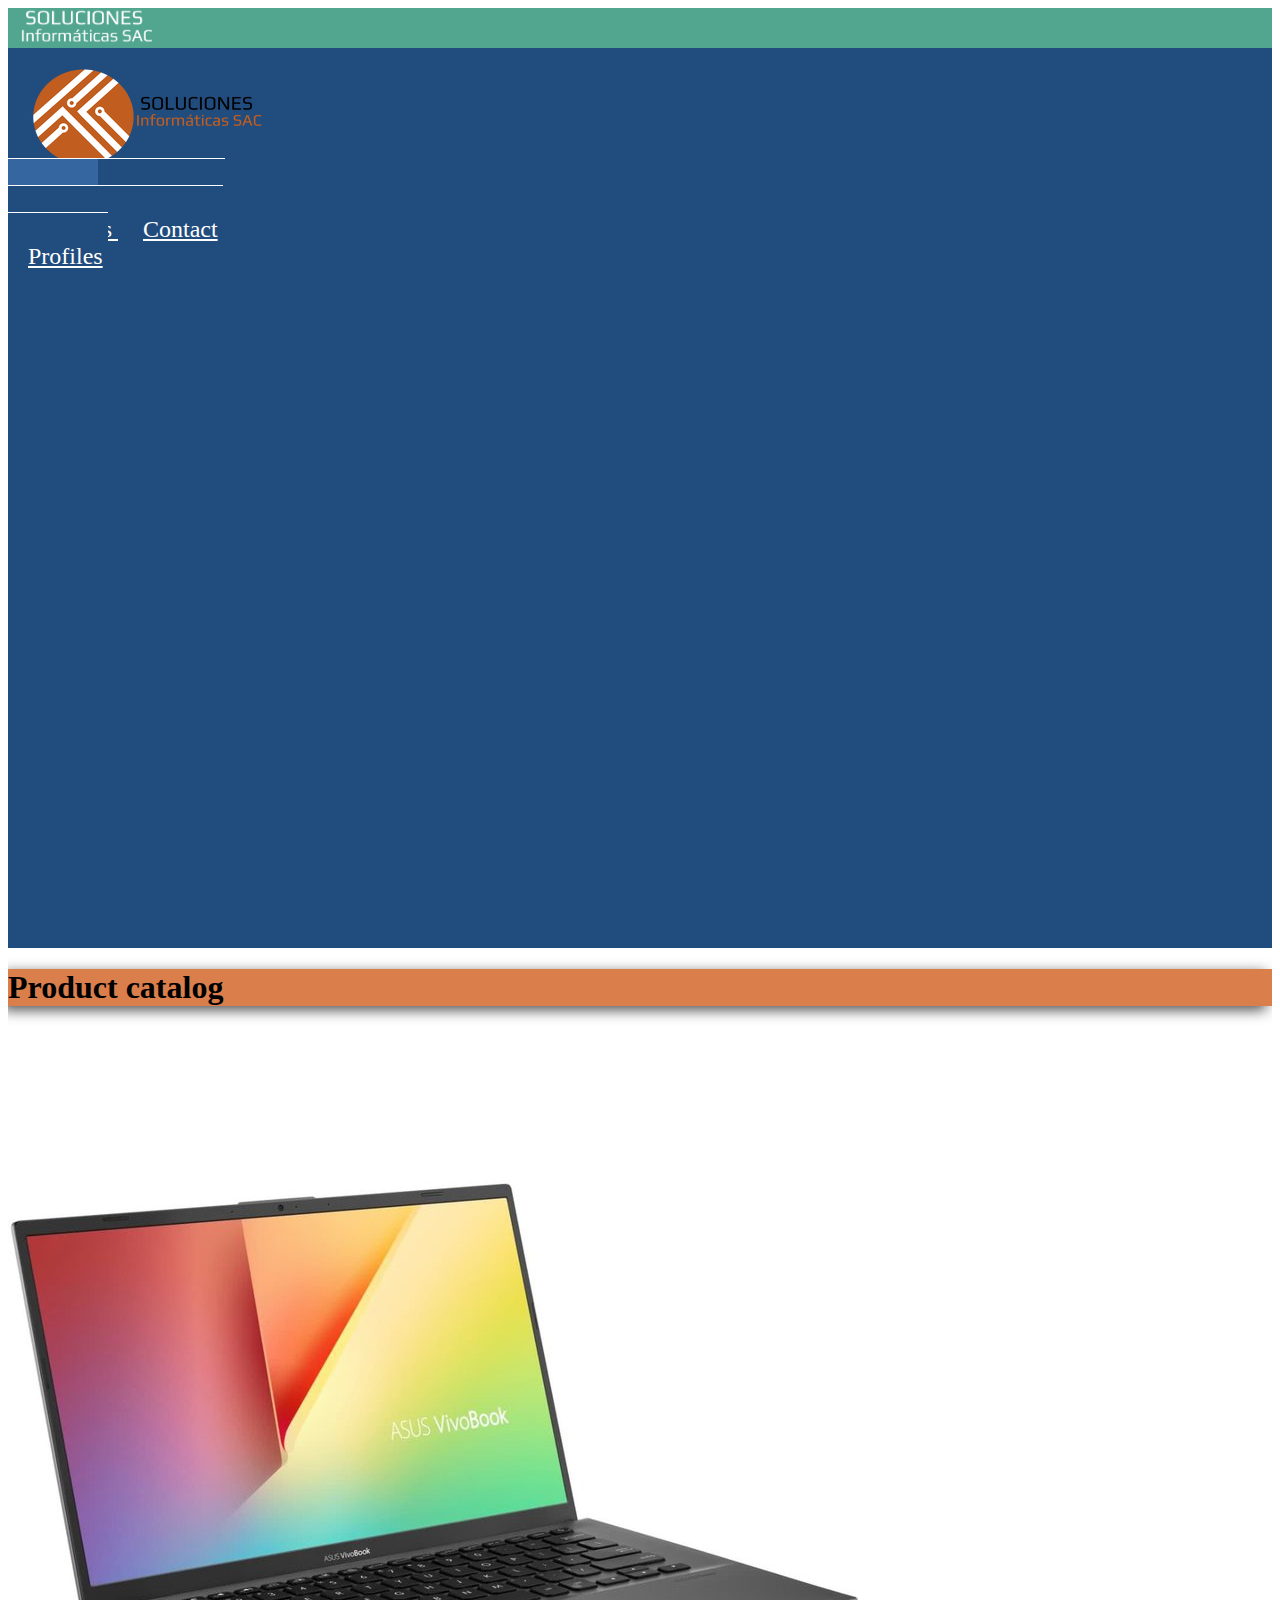
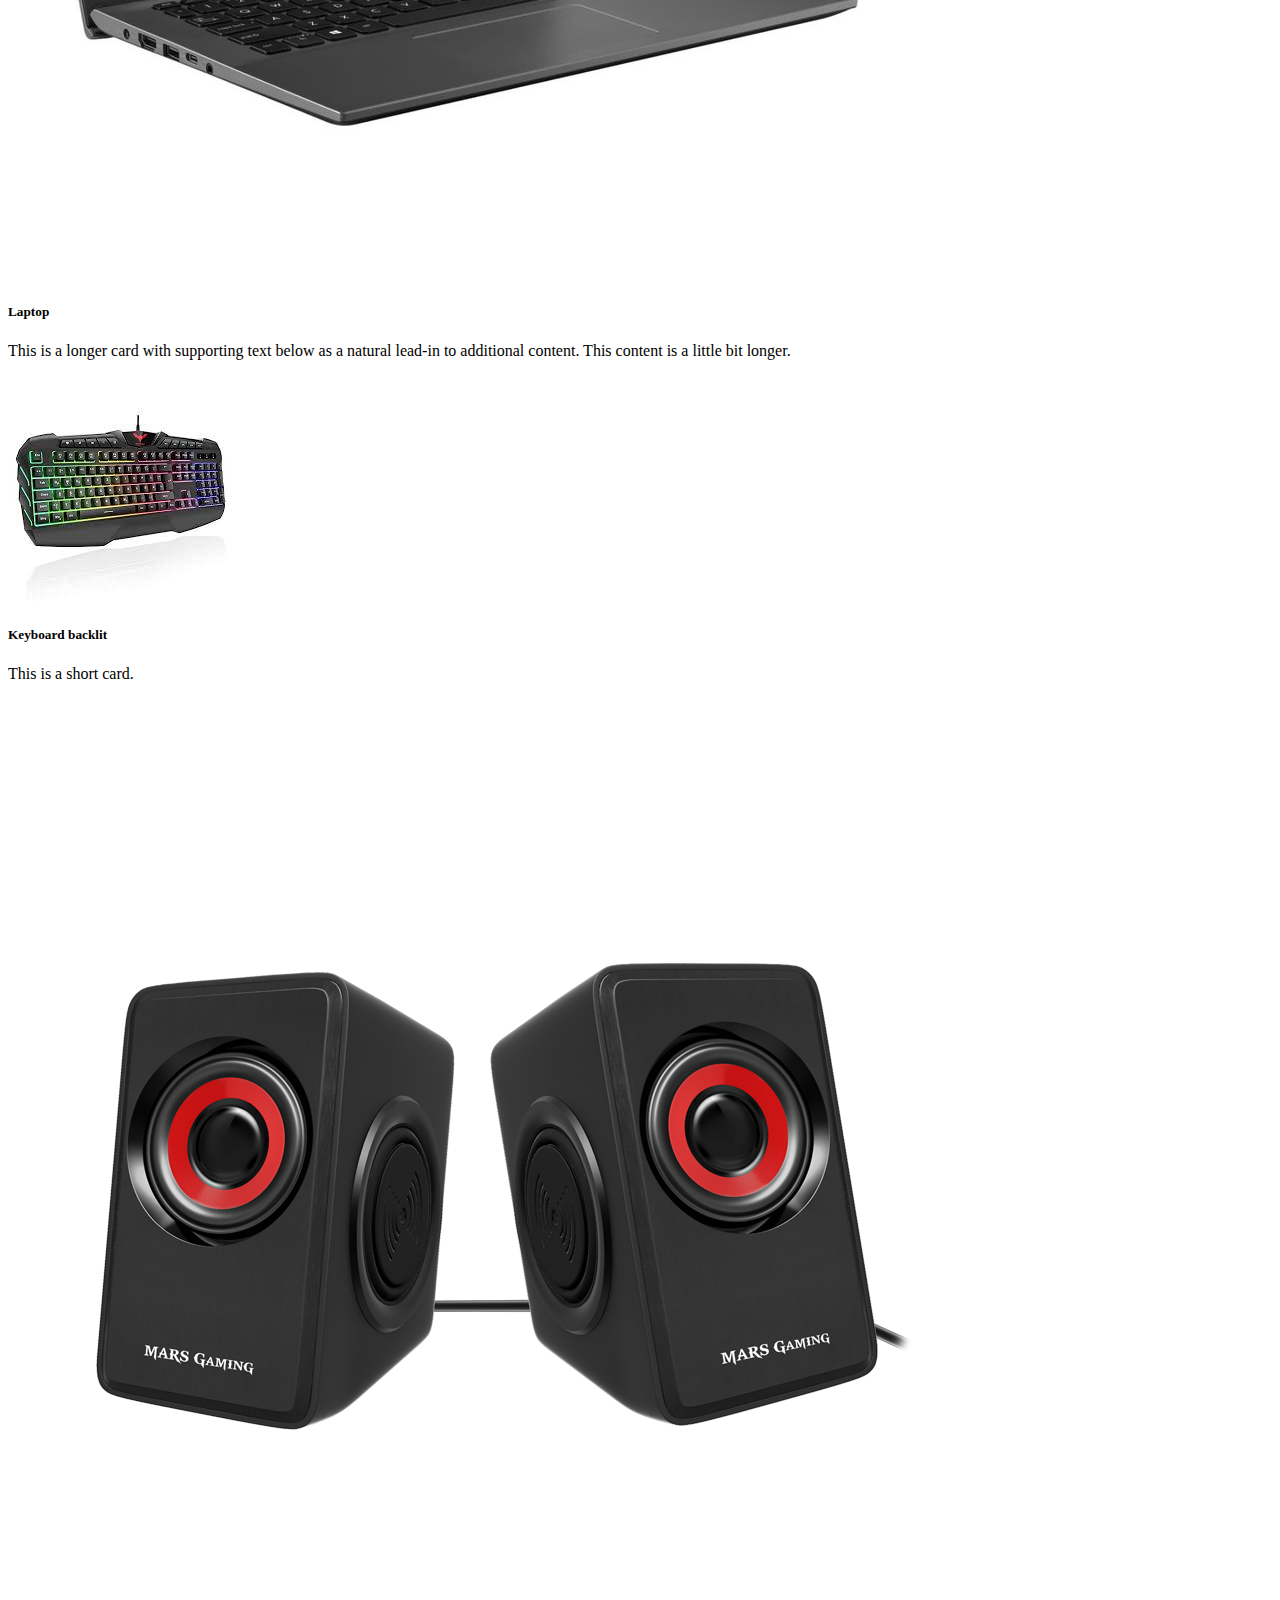
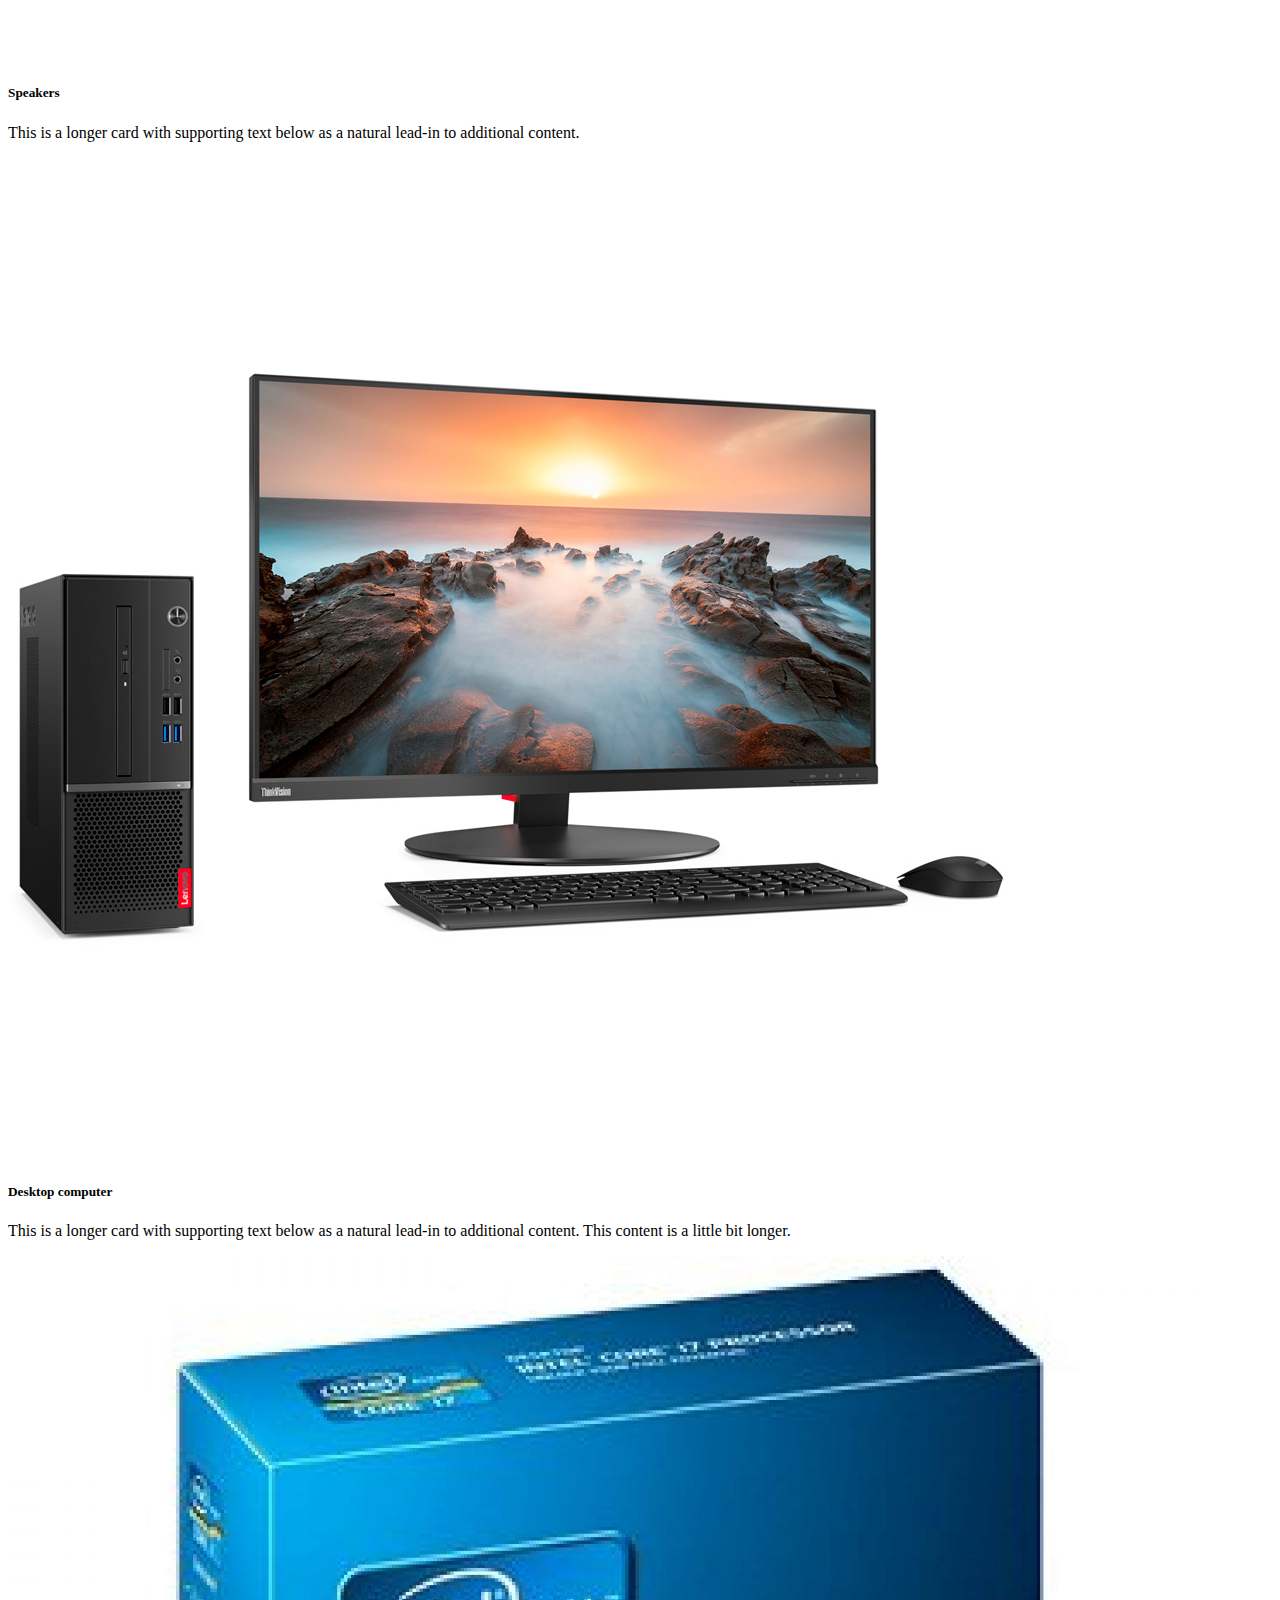
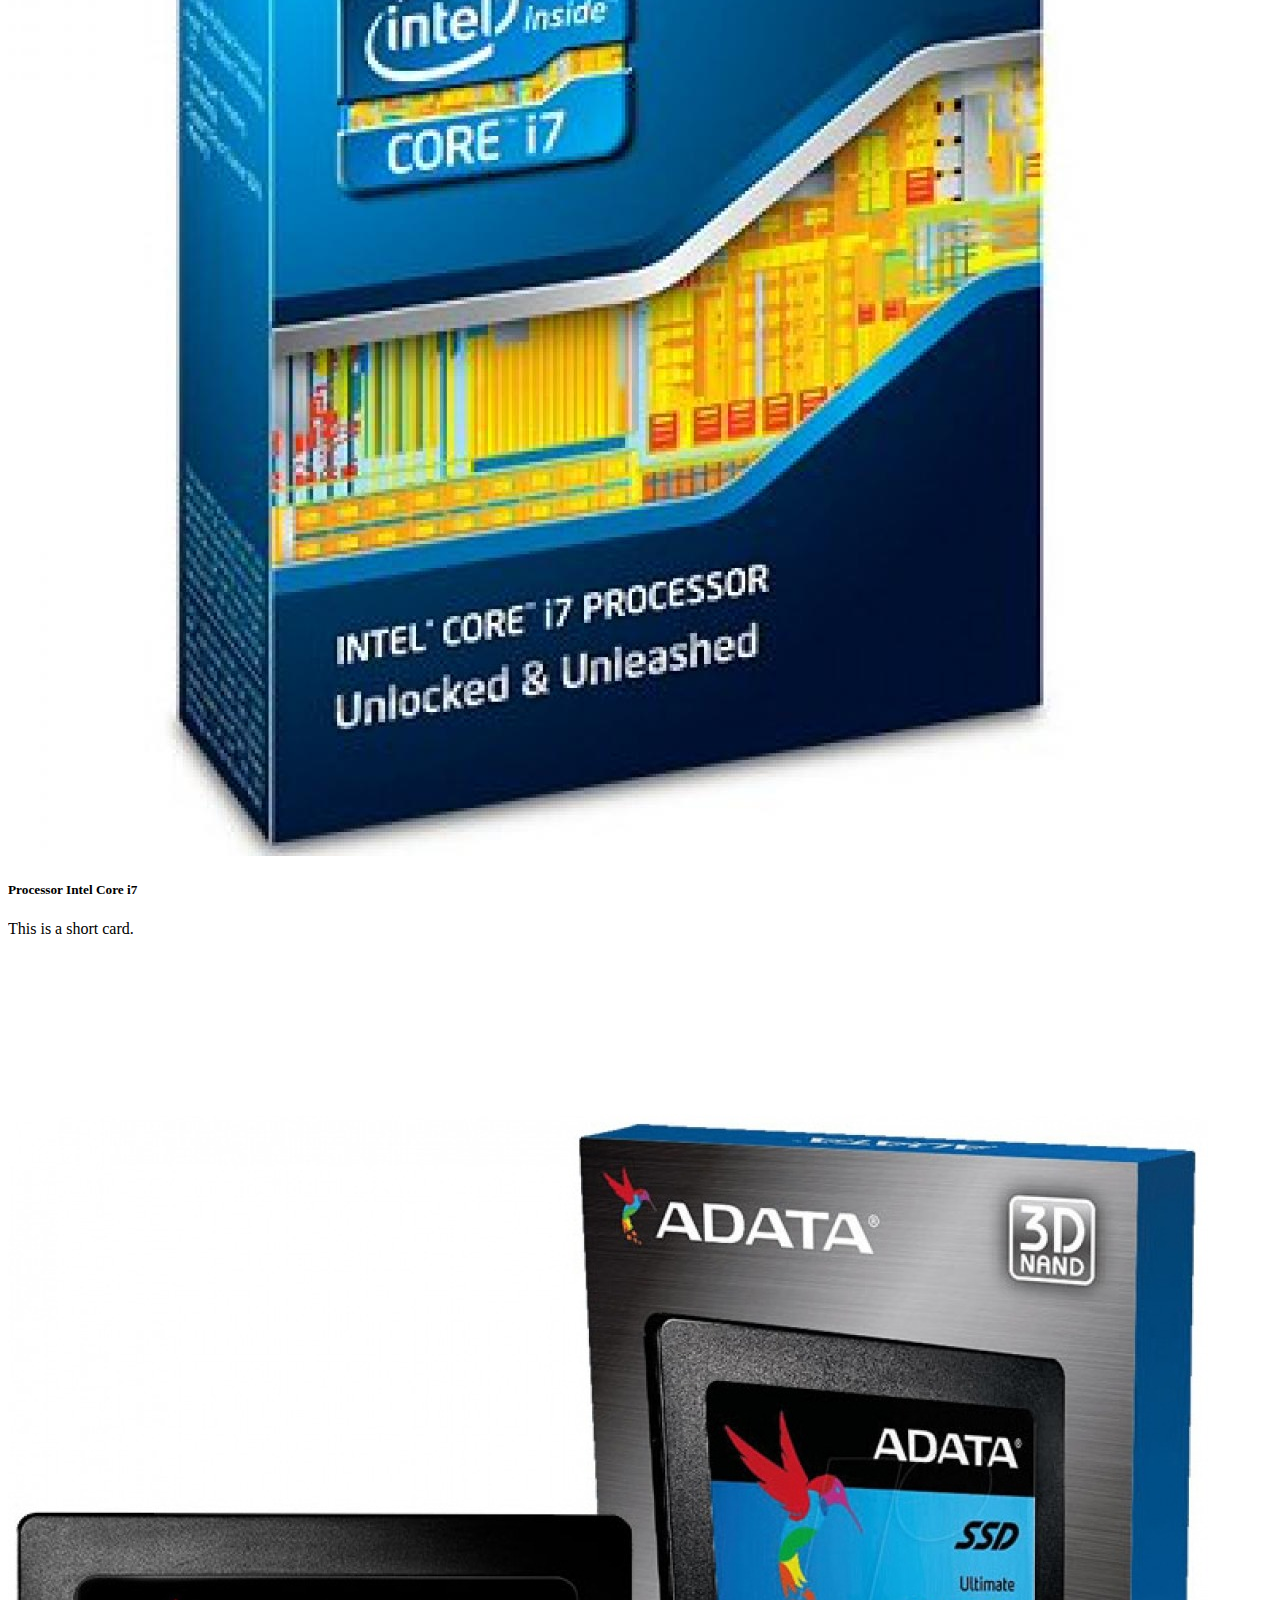
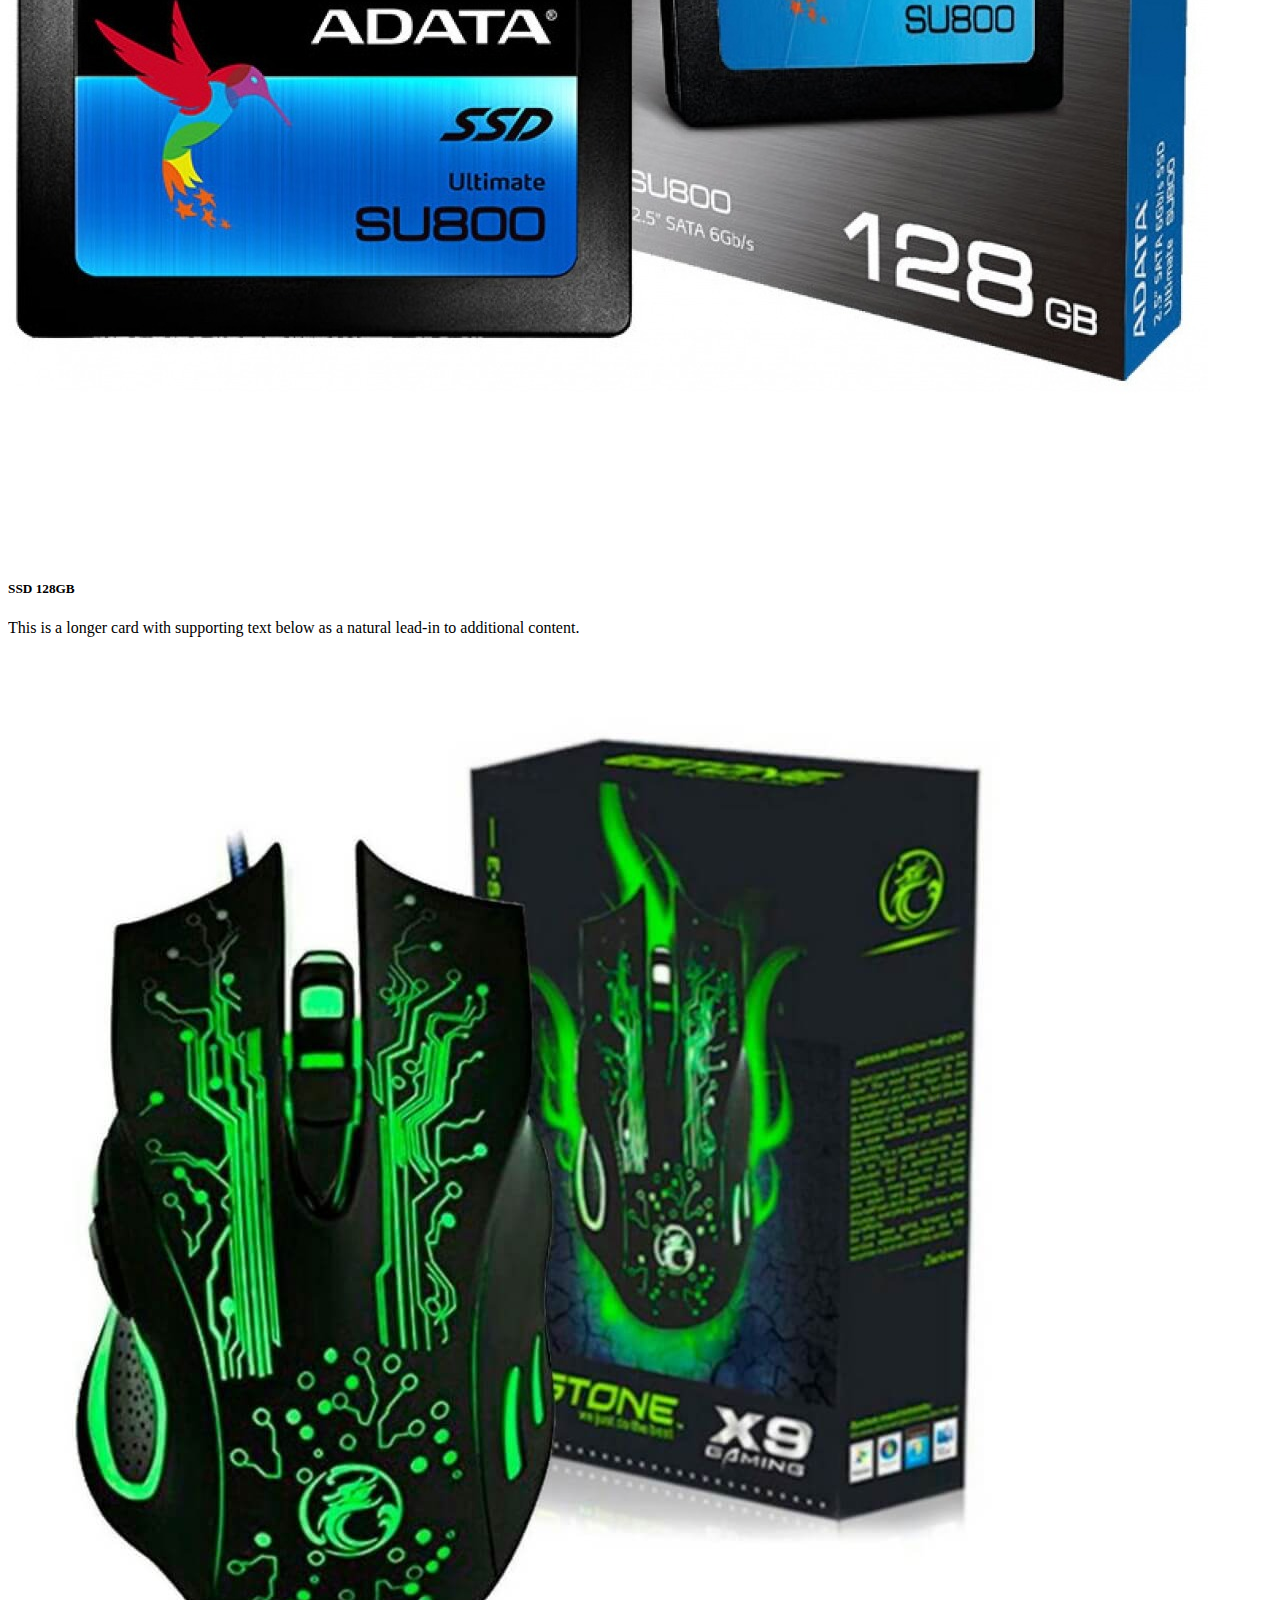
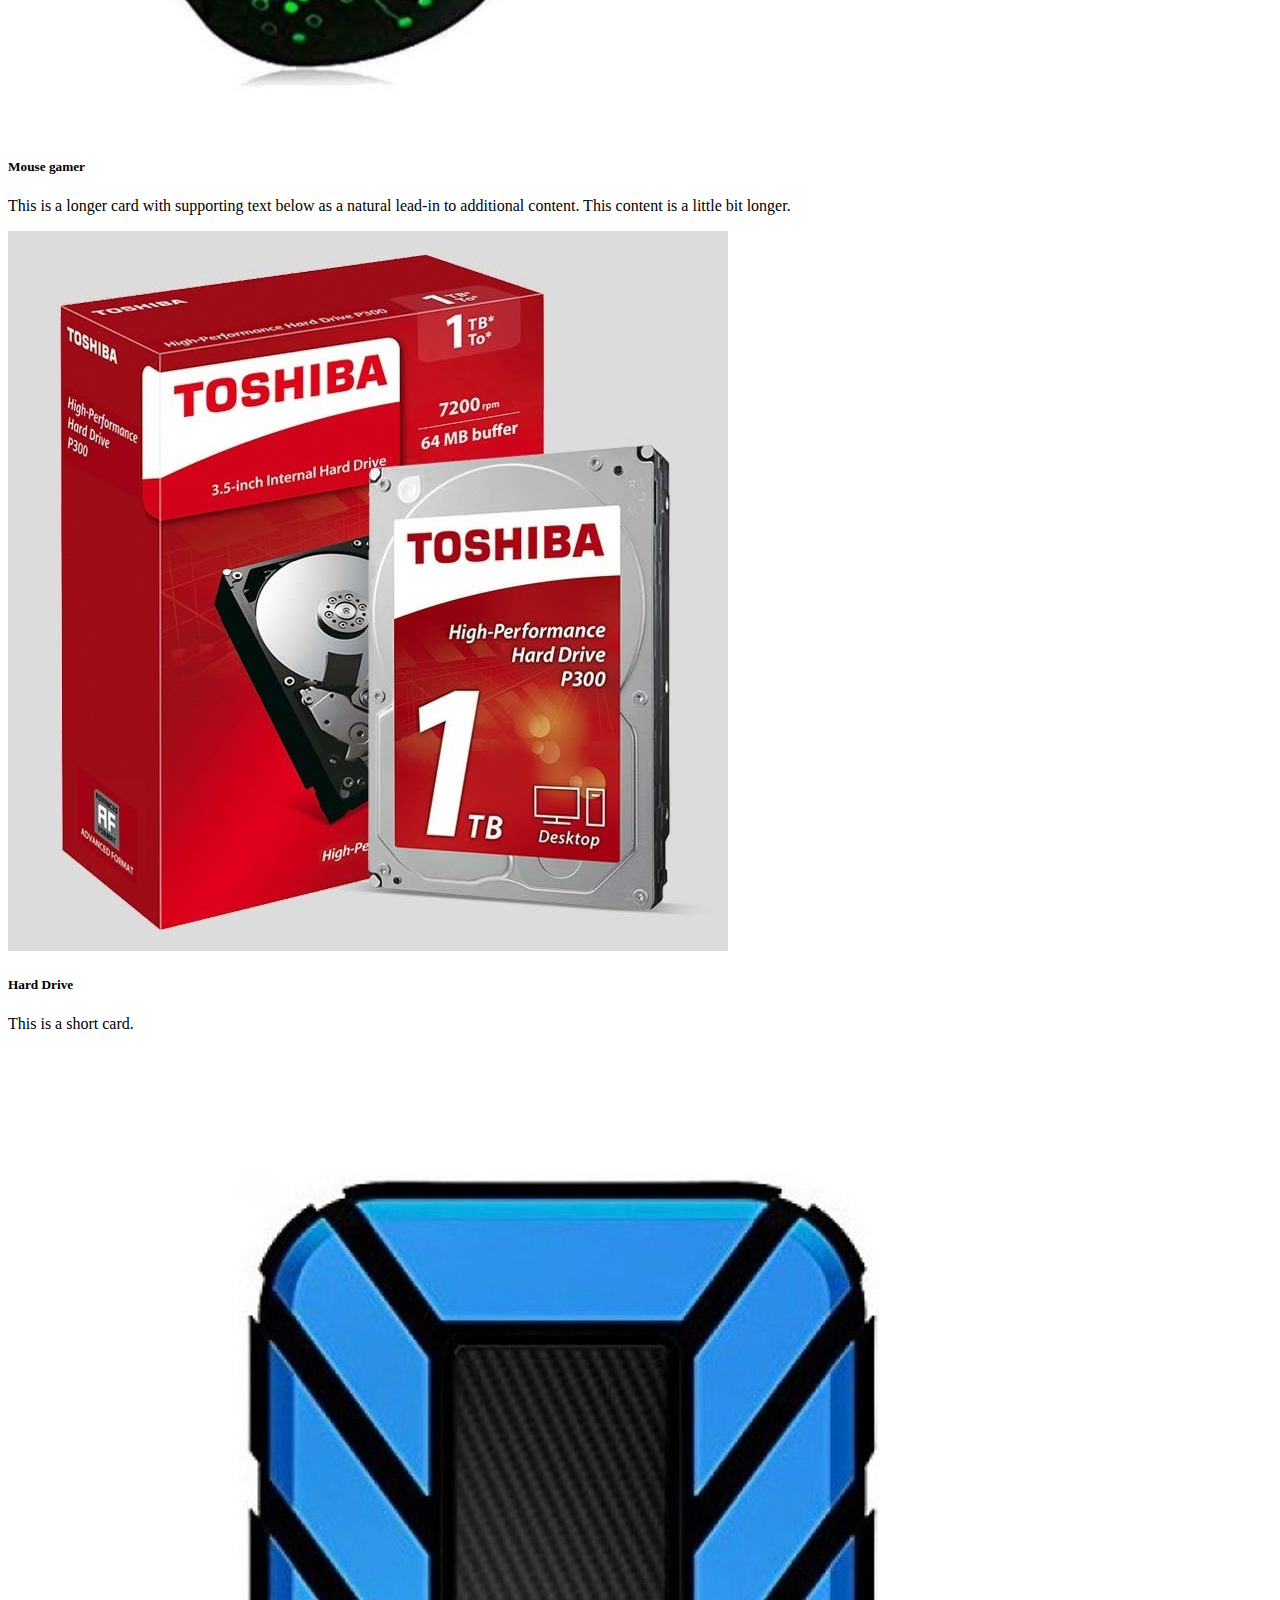
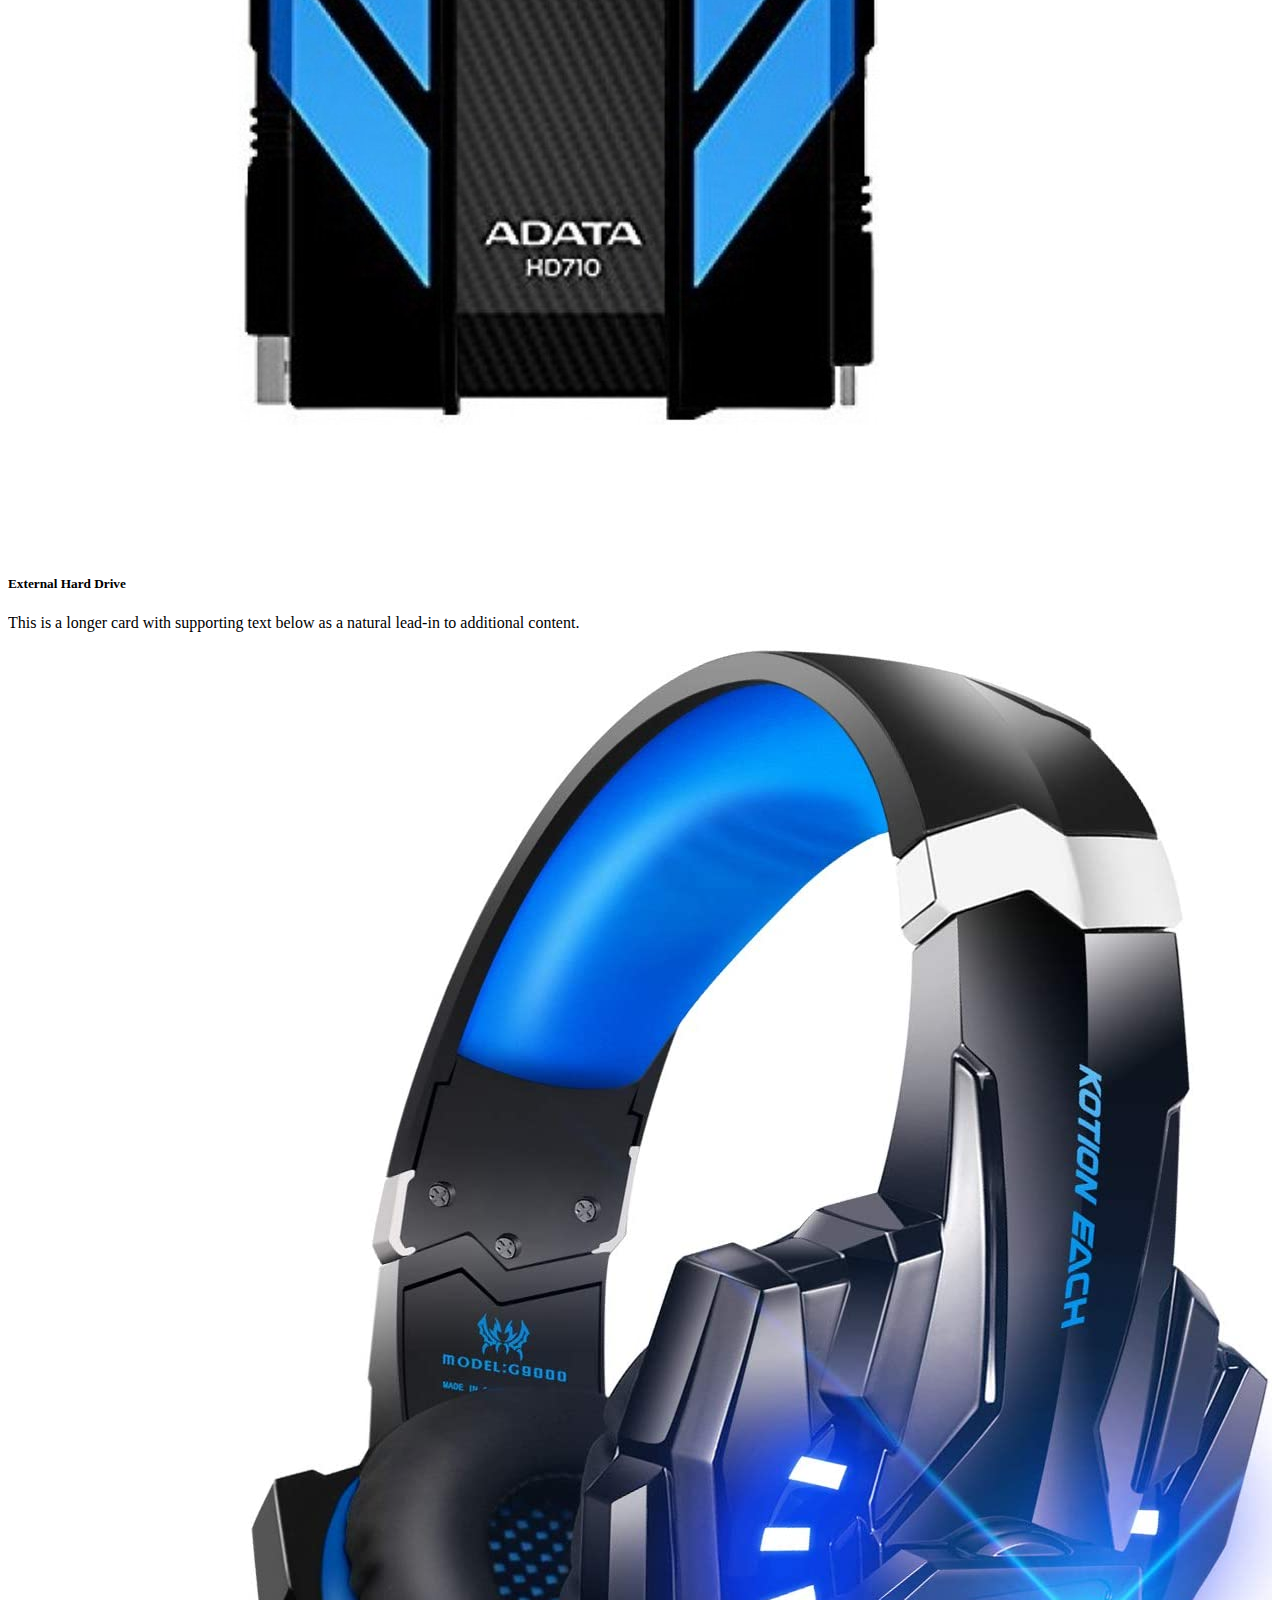
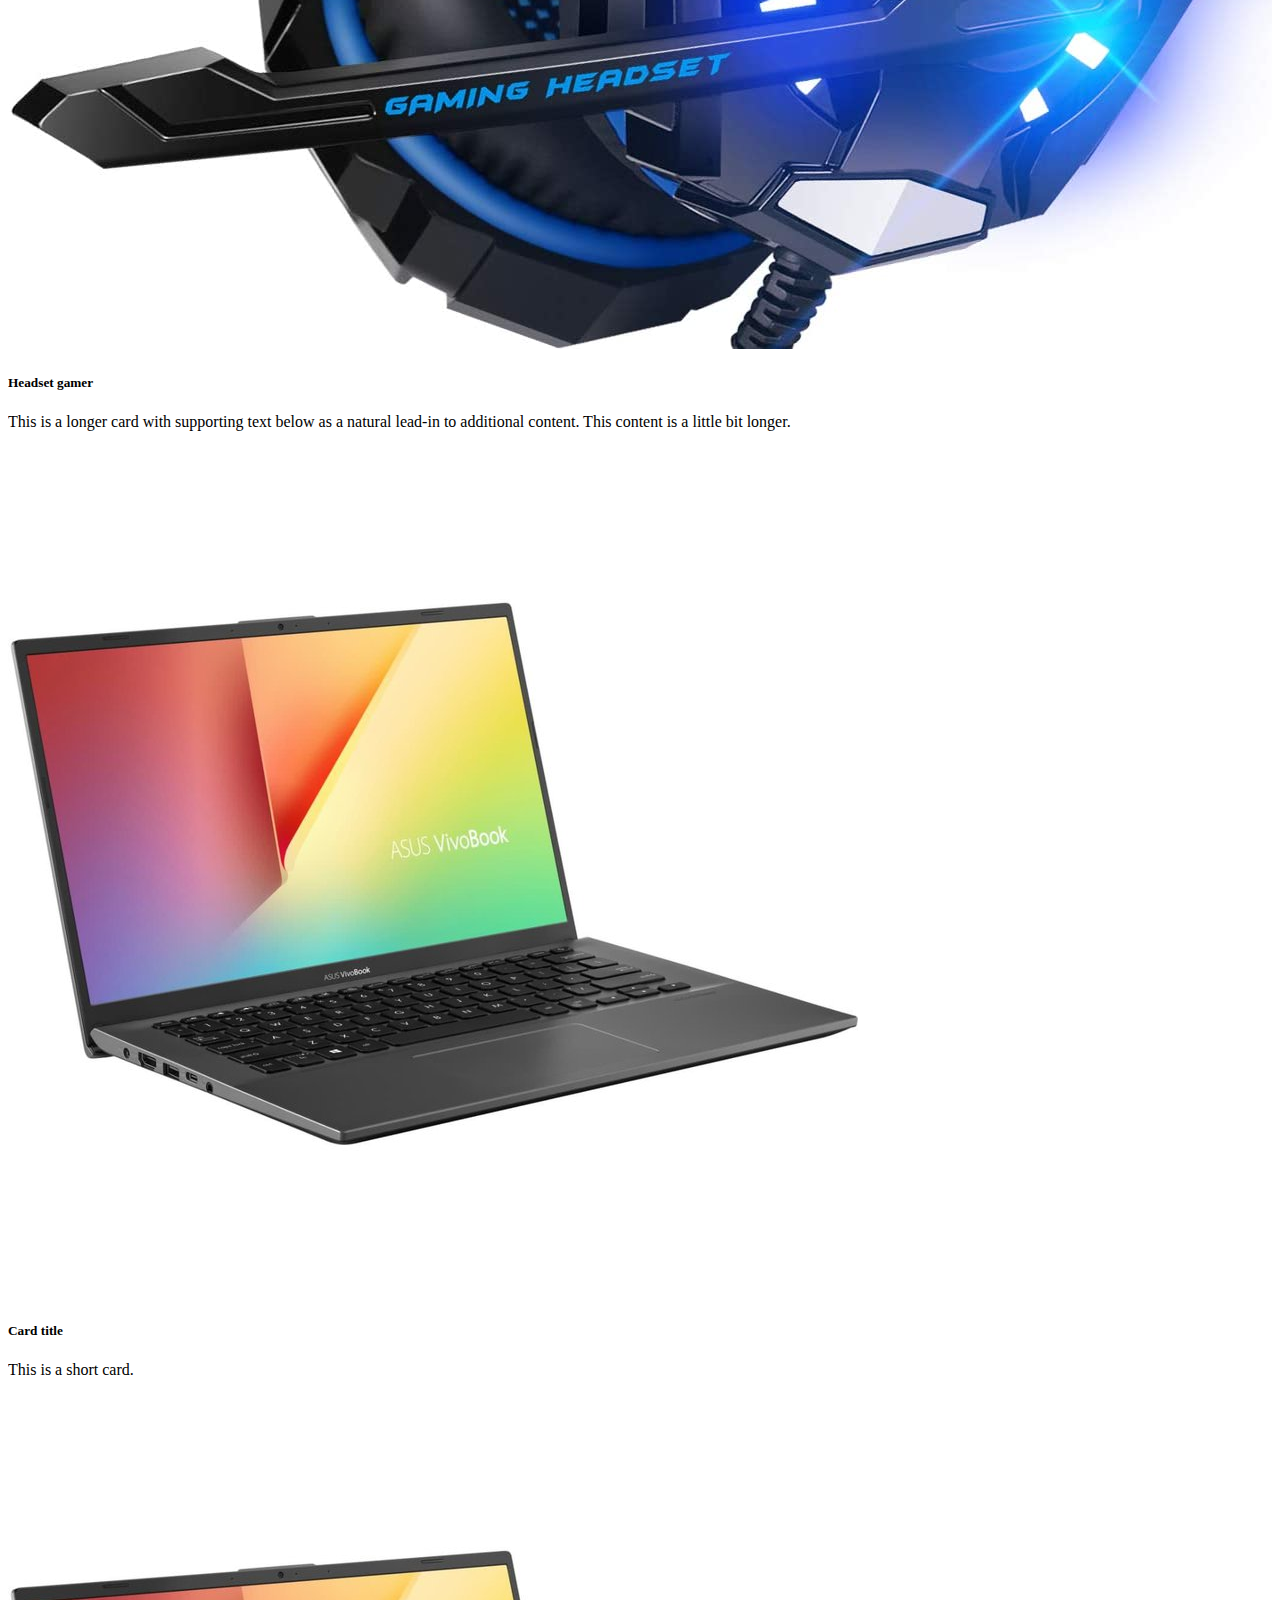
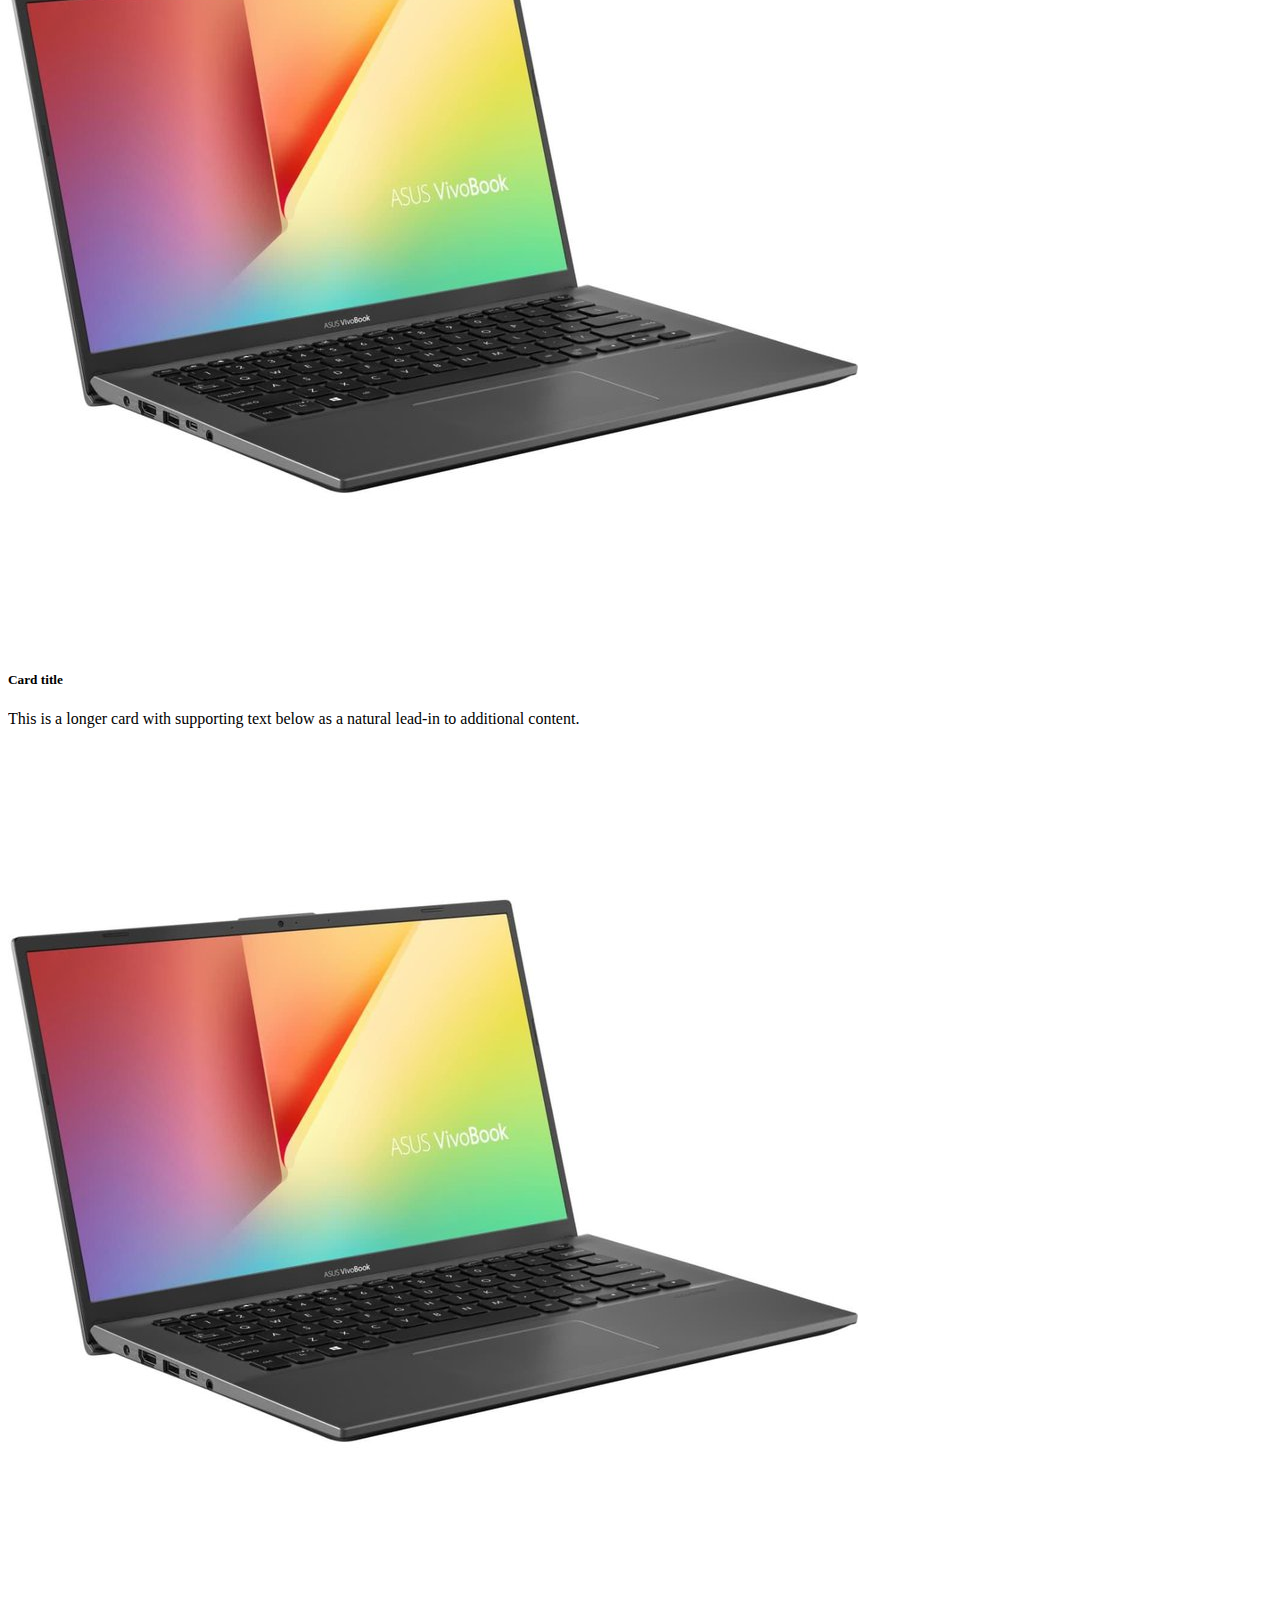
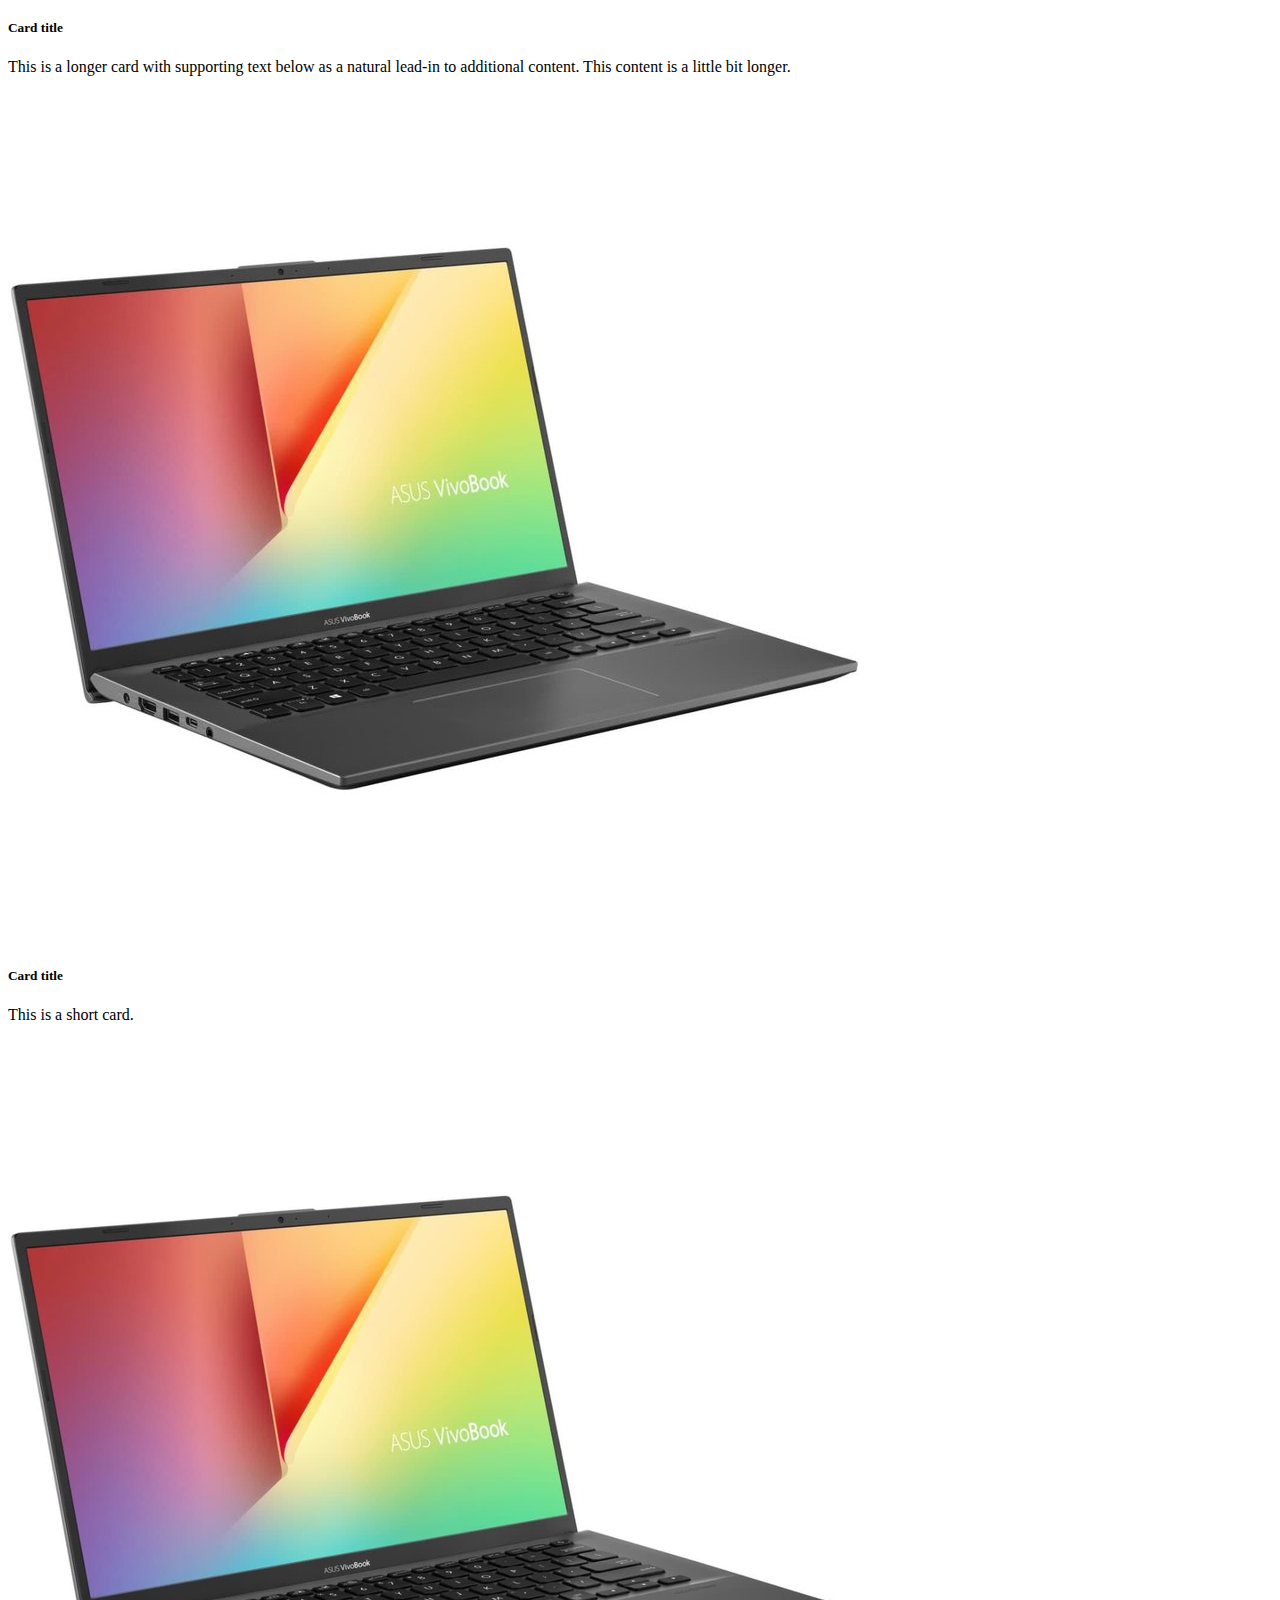
==== index.html @ e6dea6fe "Initial commit" ====
<!DOCTYPE html>
<html lang="es">

	<head>
		<meta charset="utf-8">
		<meta http-equiv="X-UA-Compatible" content="IE=edge">
		<meta name="viewport" content="width=device-width, initial-scale=1">
		<title>Computer Solutions</title>
		<link rel="stylesheet" href="https://stackpath.bootstrapcdn.com/bootstrap/4.5.0/css/bootstrap.min.css"
		      integrity="sha384-9aIt2nRpC12Uk9gS9baDl411NQApFmC26EwAOH8WgZl5MYYxFfc+NcPb1dKGj7Sk"
		      crossorigin="anonymous">
		<link rel="stylesheet" href="styles.css">
		<link rel="stylesheet" href="https://use.fontawesome.com/releases/v5.14.0/css/all.css"
		      integrity="sha384-HzLeBuhoNPvSl5KYnjx0BT+WB0QEEqLprO+NBkkk5gbc67FTaL7XIGa2w1L0Xbgc"
		      crossorigin="anonymous">
	</head>

	<header class="sticky-top">
		<nav class="navbar border-bottom">
			<div class="d-inline-flex">
				<a href="#" class="mr-auto text-decoration-none" id="menu-toggle">
					<span class="text-light"><i class="fas fa-bars fa-2x"></i></span>
				</a>
				<a href="#" class="mr-auto">
					<img src="images/logo_computer_solutions_white.png" width="150px" alt="" loading="lazy">
				</a>
			</div>
		</nav>
	</header>

	<body>
		<div class="d-flex" id="wrapper">

			<!-- Sidebar -->
			<div class="border-right" id="sidebar-wrapper">
				<div class="sidebar-heading p-0 pb-3 pt-3">
					<a href="#" class="list-group-item list-group-item-action bg-transparent border-0 p-0">
						<img class="img-fluid" src="images/logo_computer_solutions.png" alt="">
					</a>
				</div>
				<div class="list-group list-group-flush">
					<a href="#" class="list-group-item list-group-item-action" id="active">
						<i class="fas fa-store-alt fa-fw fa-lg"></i>Home
						<span>
							<i class="fas fa-caret-right fa-lg"></i>
						</span>
					</a>
					<a href="customers.html" class="list-group-item list-group-item-action">
						<i class="far fa-user fa-fw fa-lg"></i>Customers
						<span>
							<i class="fas fa-caret-right fa-lg"></i>
						</span>
					</a>
					<a href="products.html" class="list-group-item list-group-item-action">
						<i class="fas fa-cart-arrow-down fa-fw fa-lg"></i>Products
						<span>
							<i class="fas fa-caret-right fa-lg"></i>
						</span>
					</a>
					<a href="contact.html" class="list-group-item list-group-item-action">
						<i class="far fa-envelope fa-fw fa-lg"></i>Contact
						<span>
							<i class="fas fa-caret-right fa-lg"></i>
						</span>
					</a>
					<a href="profiles.html" class="list-group-item list-group-item-action">
						<i class="far fa-id-card fa-fw fa-lg"></i>Profiles
						<span>
							<i class="fas fa-caret-right fa-lg"></i>
						</span>
					</a>
				</div>
			</div>
			<!-- /#sidebar-wrapper -->

			<!-- Page Content -->
			<div id="page-content-wrapper">

				<div class="container-fluid">
					<h1 class="mt-4 rounded-lg text-light p-3">Product catalog</h1>

					<div class="container">
						<div class="row mt-5">
							<div class="row row-cols-1 row-cols-sm-3 row-cols-md-4 row-cols-lg-5">
								<div class="col mb-4">
									<div class="card h-100">
										<img src="images/computer.jpg" class="card-img-top" alt="...">
										<div class="card-body">
											<h5 class="card-title">Laptop</h5>
											<p class="card-text">This is a longer card with supporting text below as a
												natural lead-in to additional content. This content is a little bit
												longer.</p>
										</div>
									</div>
								</div>
								<div class="col mb-4">
									<div class="card h-100">
										<img src="images/keyboard.jpg" class="card-img-top" alt="...">
										<div class="card-body">
											<h5 class="card-title">Keyboard backlit</h5>
											<p class="card-text">This is a short card.</p>
										</div>
									</div>
								</div>
								<div class="col mb-4">
									<div class="card h-100">
										<img src="images/speakers.png" class="card-img-top" alt="...">
										<div class="card-body">
											<h5 class="card-title">Speakers</h5>
											<p class="card-text">This is a longer card with supporting text below as a
												natural lead-in to additional content.</p>
										</div>
									</div>
								</div>

								<div class="col mb-4">
									<div class="card h-100">
										<img src="images/desktop.jpg" class="card-img-top" alt="...">
										<div class="card-body">
											<h5 class="card-title">Desktop computer</h5>
											<p class="card-text">This is a longer card with supporting text below as a
												natural lead-in to additional content. This content is a little bit
												longer.</p>
										</div>
									</div>
								</div>
								<div class="col mb-4">
									<div class="card h-100">
										<img src="images/processorI7.jpg" class="card-img-top" alt="...">
										<div class="card-body">
											<h5 class="card-title">Processor Intel Core i7</h5>
											<p class="card-text">This is a short card.</p>
										</div>
									</div>
								</div>
								<div class="col mb-4">
									<div class="card h-100">
										<img src="images/ssd.jpg" class="card-img-top" alt="...">
										<div class="card-body">
											<h5 class="card-title">SSD 128GB</h5>
											<p class="card-text">This is a longer card with supporting text below as a
												natural lead-in to additional content.</p>
										</div>
									</div>
								</div>

								<div class="col mb-4">
									<div class="card h-100">
										<img src="images/mouse_gamer.jpg" class="card-img-top" alt="...">
										<div class="card-body">
											<h5 class="card-title">Mouse gamer</h5>
											<p class="card-text">This is a longer card with supporting text below as a
												natural lead-in to additional content. This content is a little bit
												longer.</p>
										</div>
									</div>
								</div>
								<div class="col mb-4">
									<div class="card h-100">
										<img src="images/hard_drive.jpg" class="card-img-top" alt="...">
										<div class="card-body">
											<h5 class="card-title">Hard Drive</h5>
											<p class="card-text">This is a short card.</p>
										</div>
									</div>
								</div>
								<div class="col mb-4">
									<div class="card h-100">
										<img src="images/hard_drive_ext.jpg" class="card-img-top" alt="...">
										<div class="card-body">
											<h5 class="card-title">External Hard Drive</h5>
											<p class="card-text">This is a longer card with supporting text below as a
												natural lead-in to additional content.</p>
										</div>
									</div>
								</div>

								<div class="col mb-4">
									<div class="card h-100">
										<img src="images/headset.jpg" class="card-img-top" alt="...">
										<div class="card-body">
											<h5 class="card-title">Headset gamer</h5>
											<p class="card-text">This is a longer card with supporting text below as a
												natural lead-in to additional content. This content is a little bit
												longer.</p>
										</div>
									</div>
								</div>
								<div class="col mb-4">
									<div class="card h-100">
										<img src="images/computer.jpg" class="card-img-top" alt="...">
										<div class="card-body">
											<h5 class="card-title">Card title</h5>
											<p class="card-text">This is a short card.</p>
										</div>
									</div>
								</div>
								<div class="col mb-4">
									<div class="card h-100">
										<img src="images/computer.jpg" class="card-img-top" alt="...">
										<div class="card-body">
											<h5 class="card-title">Card title</h5>
											<p class="card-text">This is a longer card with supporting text below as a
												natural lead-in to additional content.</p>
										</div>
									</div>
								</div>

								<div class="col mb-4">
									<div class="card h-100">
										<img src="images/computer.jpg" class="card-img-top" alt="...">
										<div class="card-body">
											<h5 class="card-title">Card title</h5>
											<p class="card-text">This is a longer card with supporting text below as a
												natural lead-in to additional content. This content is a little bit
												longer.</p>
										</div>
									</div>
								</div>
								<div class="col mb-4">
									<div class="card h-100">
										<img src="images/computer.jpg" class="card-img-top" alt="...">
										<div class="card-body">
											<h5 class="card-title">Card title</h5>
											<p class="card-text">This is a short card.</p>
										</div>
									</div>
								</div>
								<div class="col mb-4">
									<div class="card h-100">
										<img src="images/computer.jpg" class="card-img-top" alt="...">
										<div class="card-body">
											<h5 class="card-title">Card title</h5>
											<p class="card-text">This is a longer card with supporting text below as a
												natural lead-in to additional content.</p>
										</div>
									</div>
								</div>

							</div>
						</div>

					</div>

				</div>
			</div>
			<!-- /#page-content-wrapper -->
		</div>

		<script src="https://code.jquery.com/jquery-3.5.1.slim.min.js"
		        integrity="sha384-DfXdz2htPH0lsSSs5nCTpuj/zy4C+OGpamoFVy38MVBnE+IbbVYUew+OrCXaRkfj"
		        crossorigin="anonymous"></script>
		<script src="https://cdn.jsdelivr.net/npm/popper.js@1.16.0/dist/umd/popper.min.js"
		        integrity="sha384-Q6E9RHvbIyZFJoft+2mJbHaEWldlvI9IOYy5n3zV9zzTtmI3UksdQRVvoxMfooAo"
		        crossorigin="anonymous"></script>
		<script src="https://stackpath.bootstrapcdn.com/bootstrap/4.5.0/js/bootstrap.min.js"
		        integrity="sha384-OgVRvuATP1z7JjHLkuOU7Xw704+h835Lr+6QL9UvYjZE3Ipu6Tp75j7Bh/kR0JKI"
		        crossorigin="anonymous"></script>

		<script src="app.js" charset="utf-8"></script>

		<script>
            $("#menu-toggle").click(function (e) {
                e.preventDefault();
                $("#wrapper").toggleClass("toggled");
            });
		</script>
	</body>

</html>
---- styles.css ----
header{
    background: #52A68F;
    overflow-x: hidden;
}

header nav a span{
    cursor: pointer;
}

#wrapper {
    overflow-x: hidden;
}

#sidebar-wrapper {
    background: #214C7E;
    color: #fff;
    min-height: 100vh;
    margin-left: -15rem;
    -webkit-transition: margin .25s ease-out;
    -moz-transition: margin .25s ease-out;
    -o-transition: margin .25s ease-out;
    transition: margin .25s ease-out;
}

#sidebar-wrapper .sidebar-heading {
    padding: 0.875rem 1.25rem;
    font-size: 1.2rem;
}

#sidebar-wrapper .list-group {
    width: 15rem;
}

#sidebar-wrapper .list-group a{
    background: #214C7E;
    border-top: solid 1px #fff;
    color: #fff;
    font-size: x-large;
    font-weight: lighter;
    padding-top: 30px;
    padding-bottom: 30px;
    padding-right: 5px;
}

#active{
    background: #3566a0 !important;
}

#sidebar-wrapper .list-group a i{
    margin-right: 20px;
}

.fa-caret-right{
    position: absolute;
    right: 0;
    top: 42%;
}

#page-content-wrapper {
    min-width: 100vw;
}

#page-content-wrapper h1{
    background: #da7e4b;
    box-shadow: -6px 4px 14px 0px rgba(0, 0, 0, 0.7) !important;
}

#wrapper.toggled #sidebar-wrapper {
    margin-left: 0;
}

@media (min-width: 768px) {
    #sidebar-wrapper {
        margin-left: 0;
    }

    #page-content-wrapper {
        min-width: 0;
        width: 100%;
    }

    #wrapper.toggled #sidebar-wrapper {
        margin-left: -15rem;
    }
}

#cards-profile img{
    border: solid 6px #52a68f59;
}

#cards-profile i{
    color: #52a68f;
}

.skills span{
    background: #da7e4b;
    color: #fff;
    font-size: 14px;
    font-weight: 300;
}

#button{
    border: solid 2px #52a68f;
    color: #52a68f;
    font-size: large;
    font-weight: bold;
}

#button:hover{
    background: #52a68f;
    color: #ffffff;
    border: solid 2px #52a68f;
}
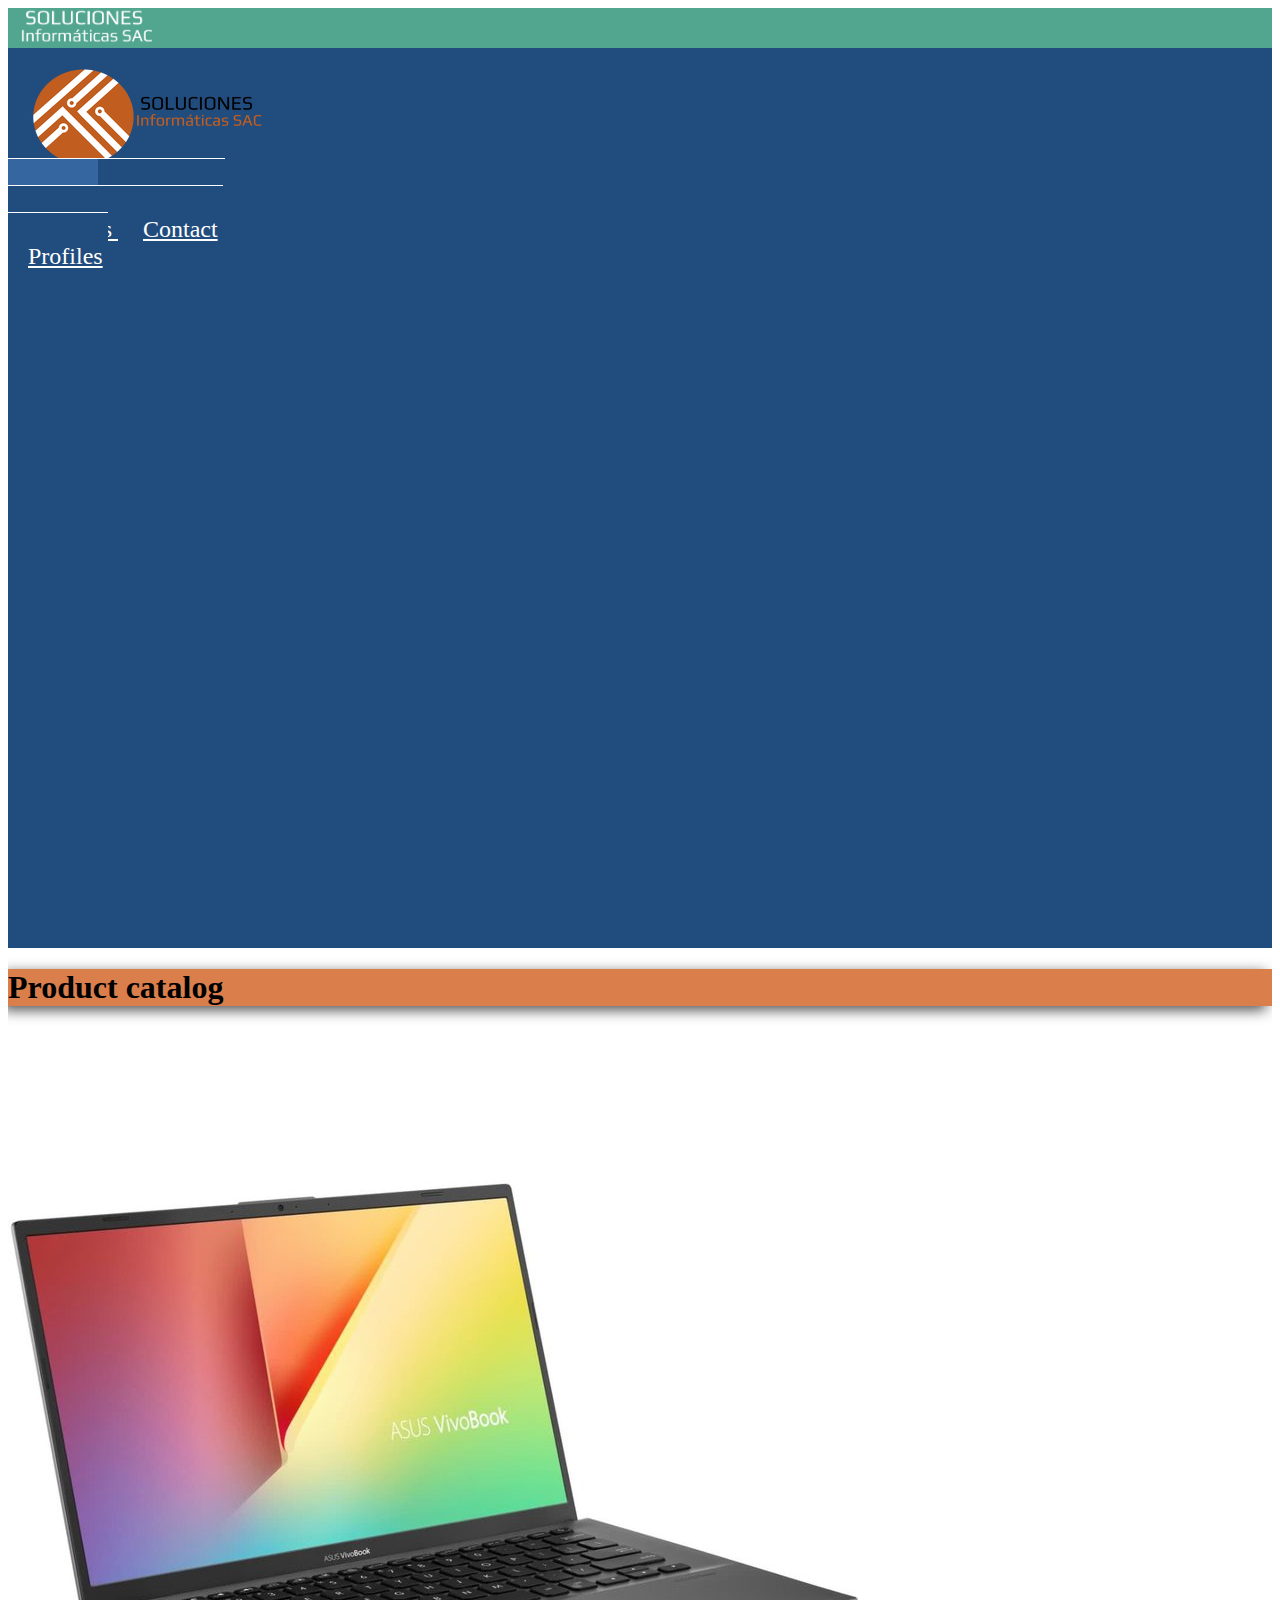
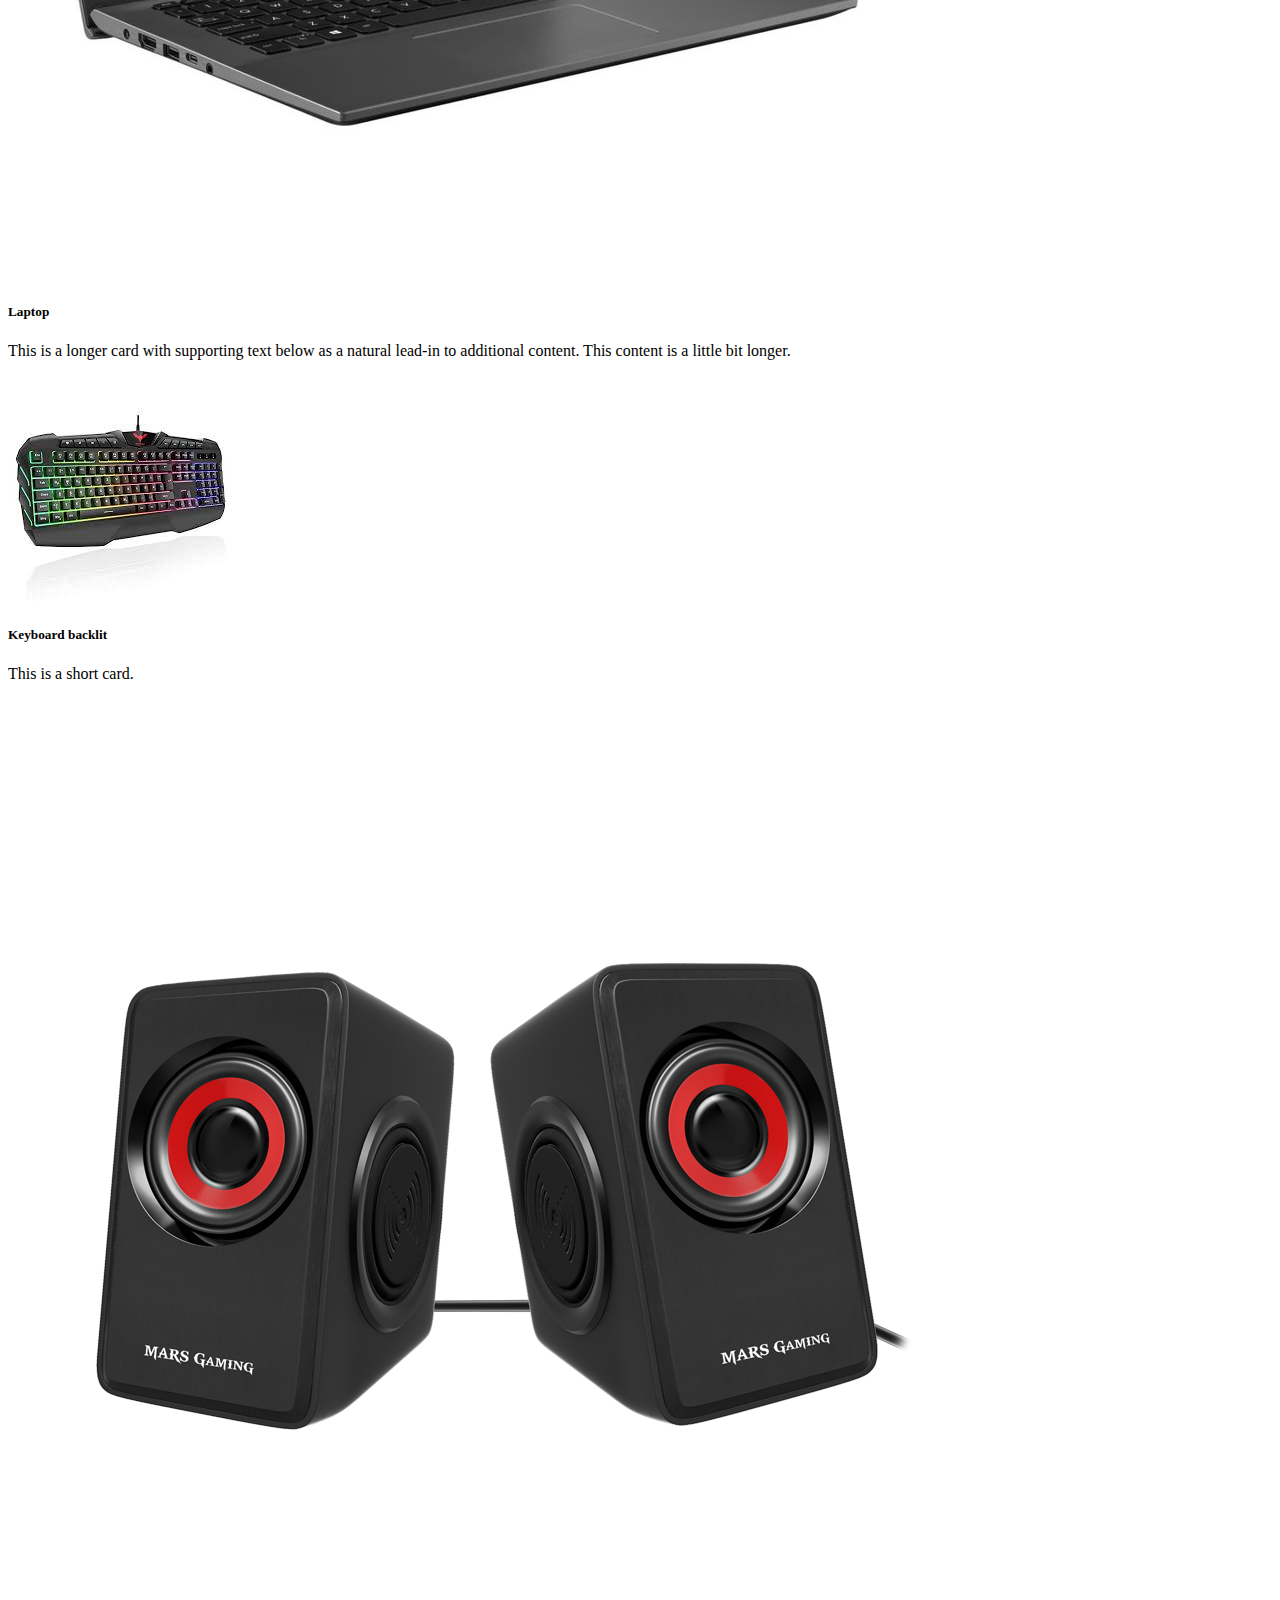
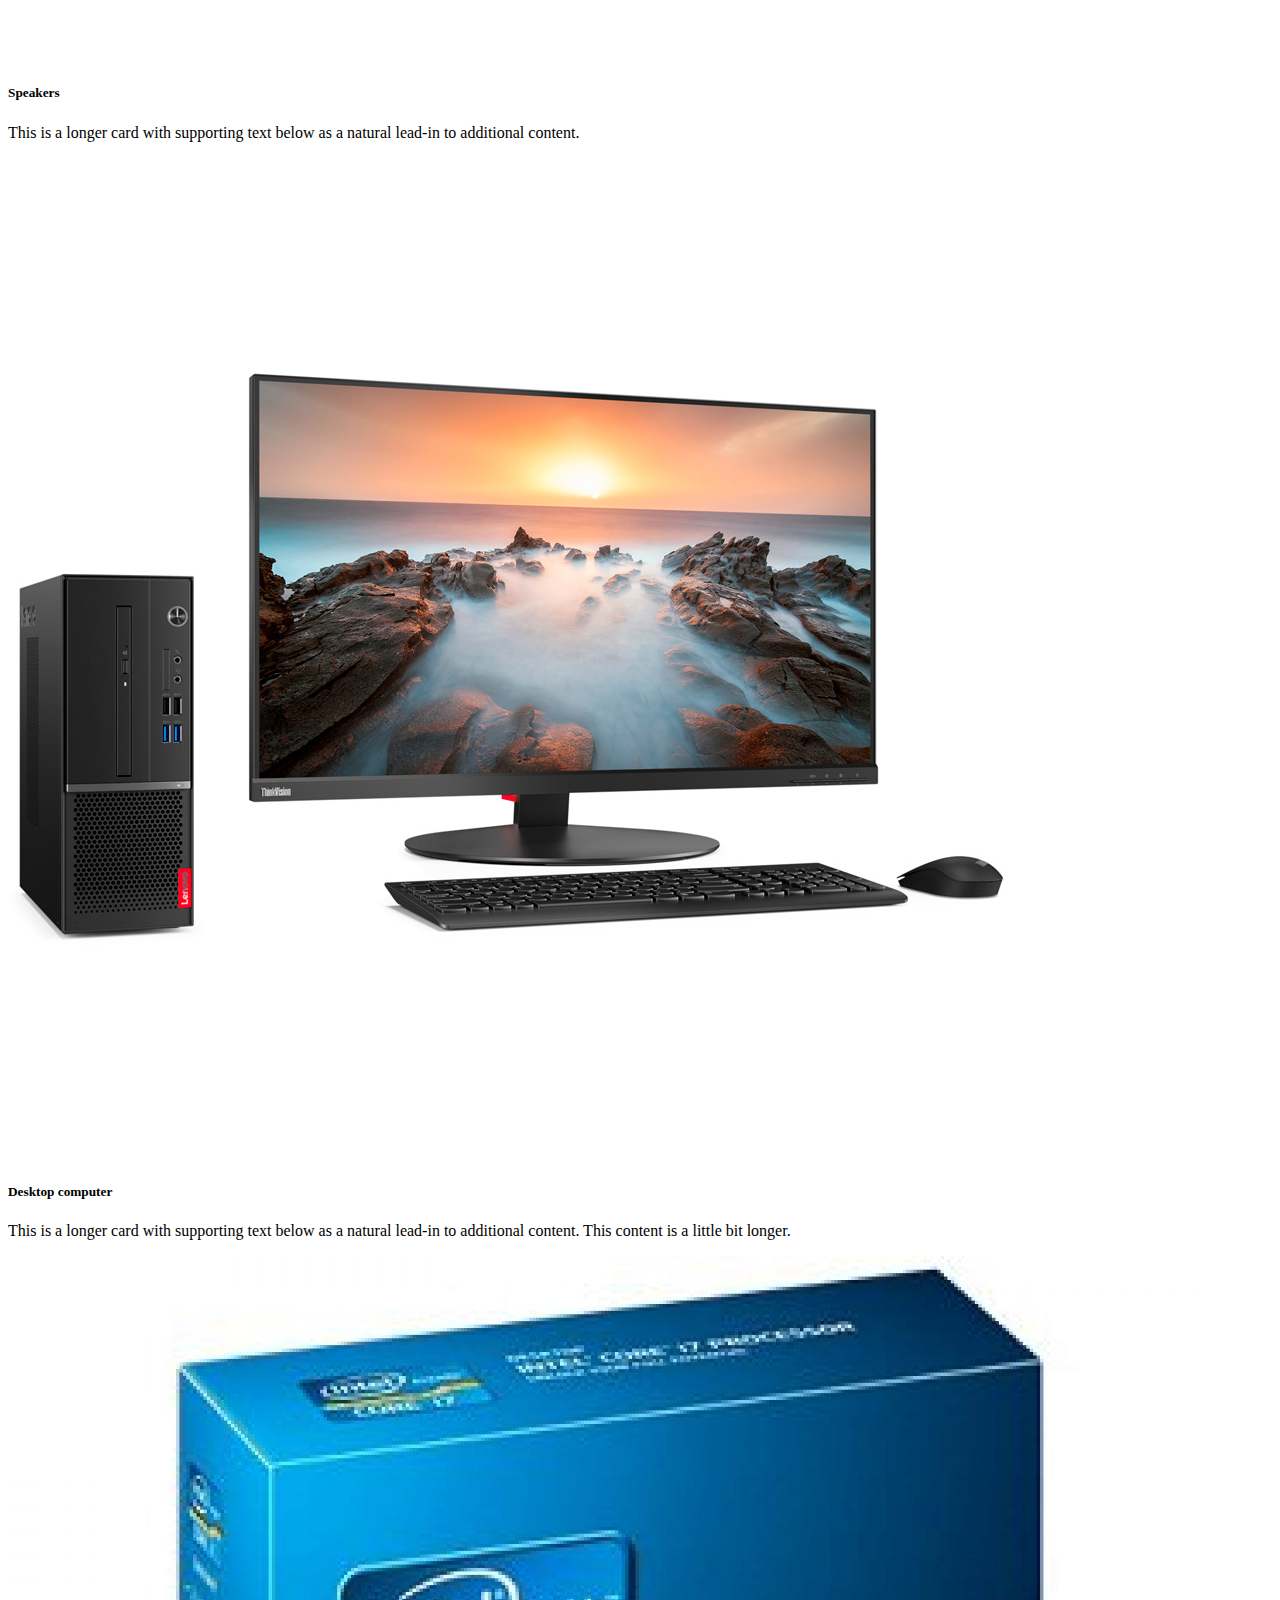
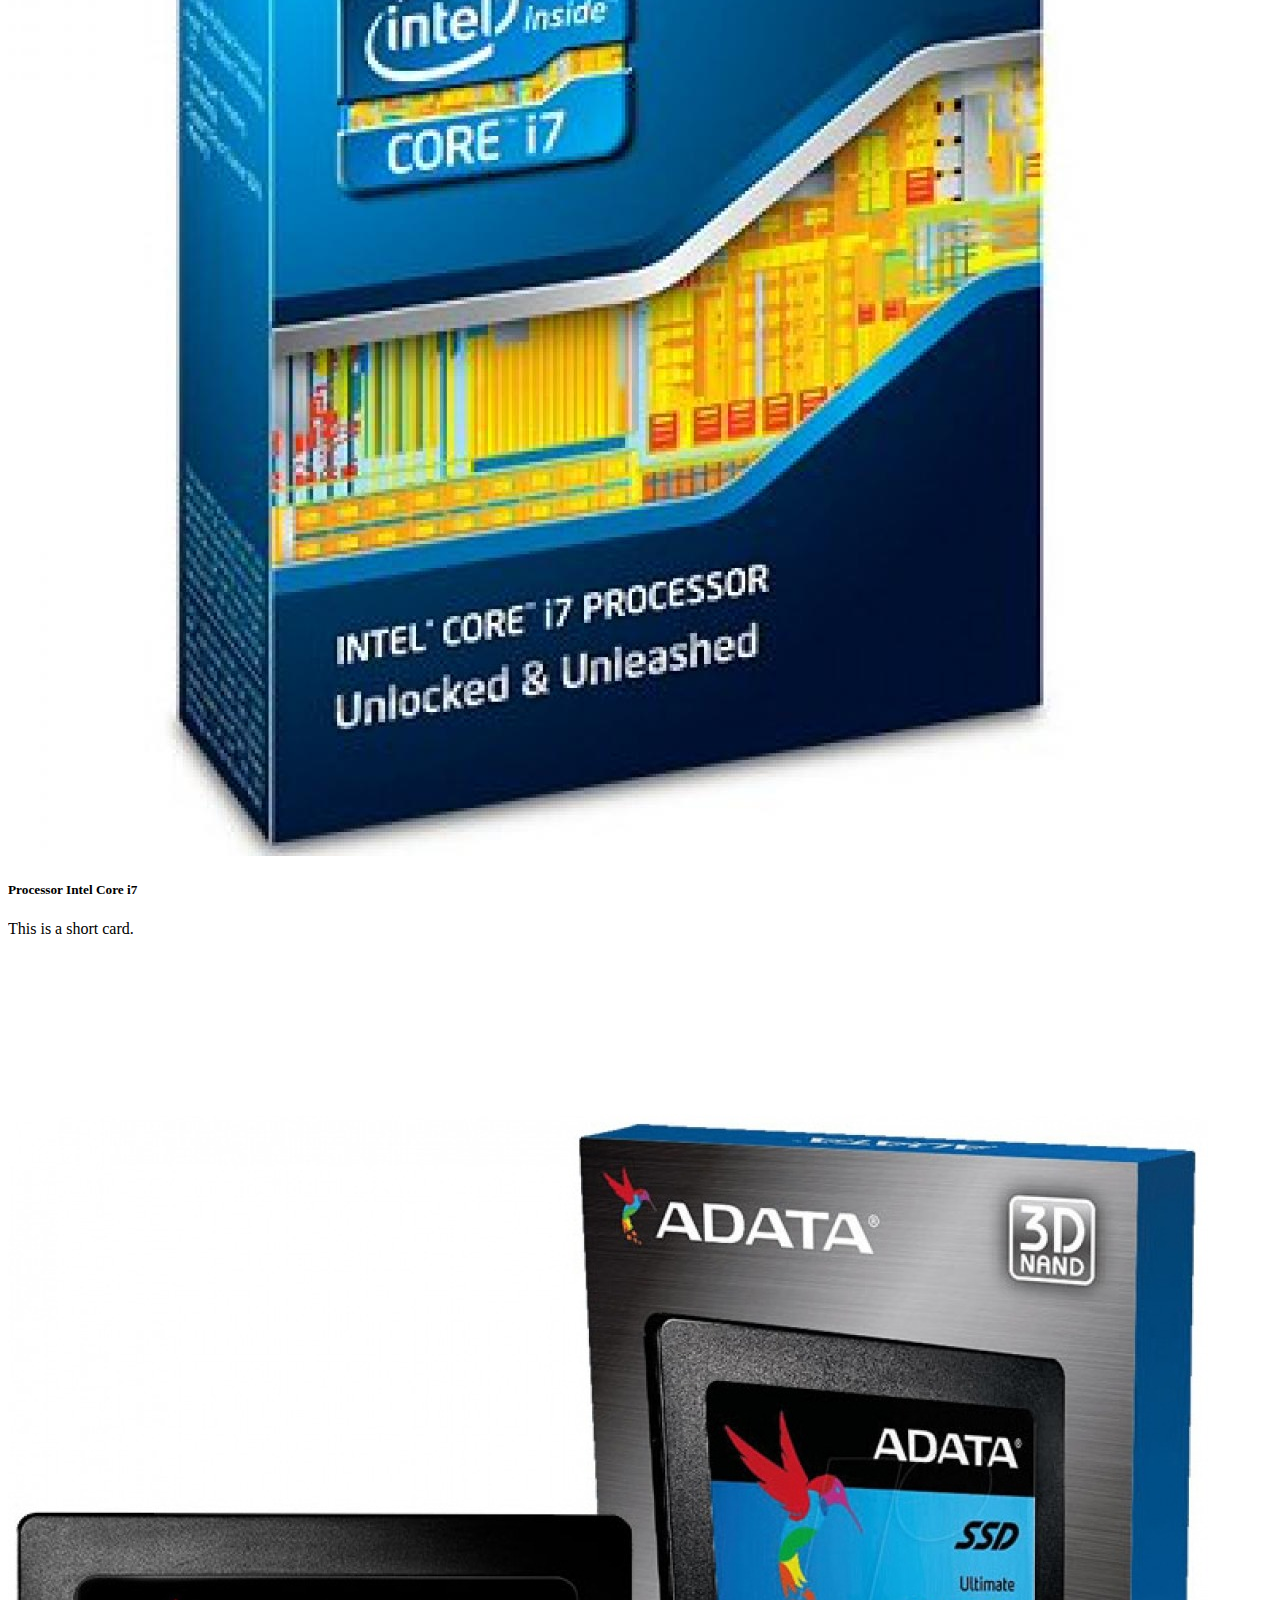
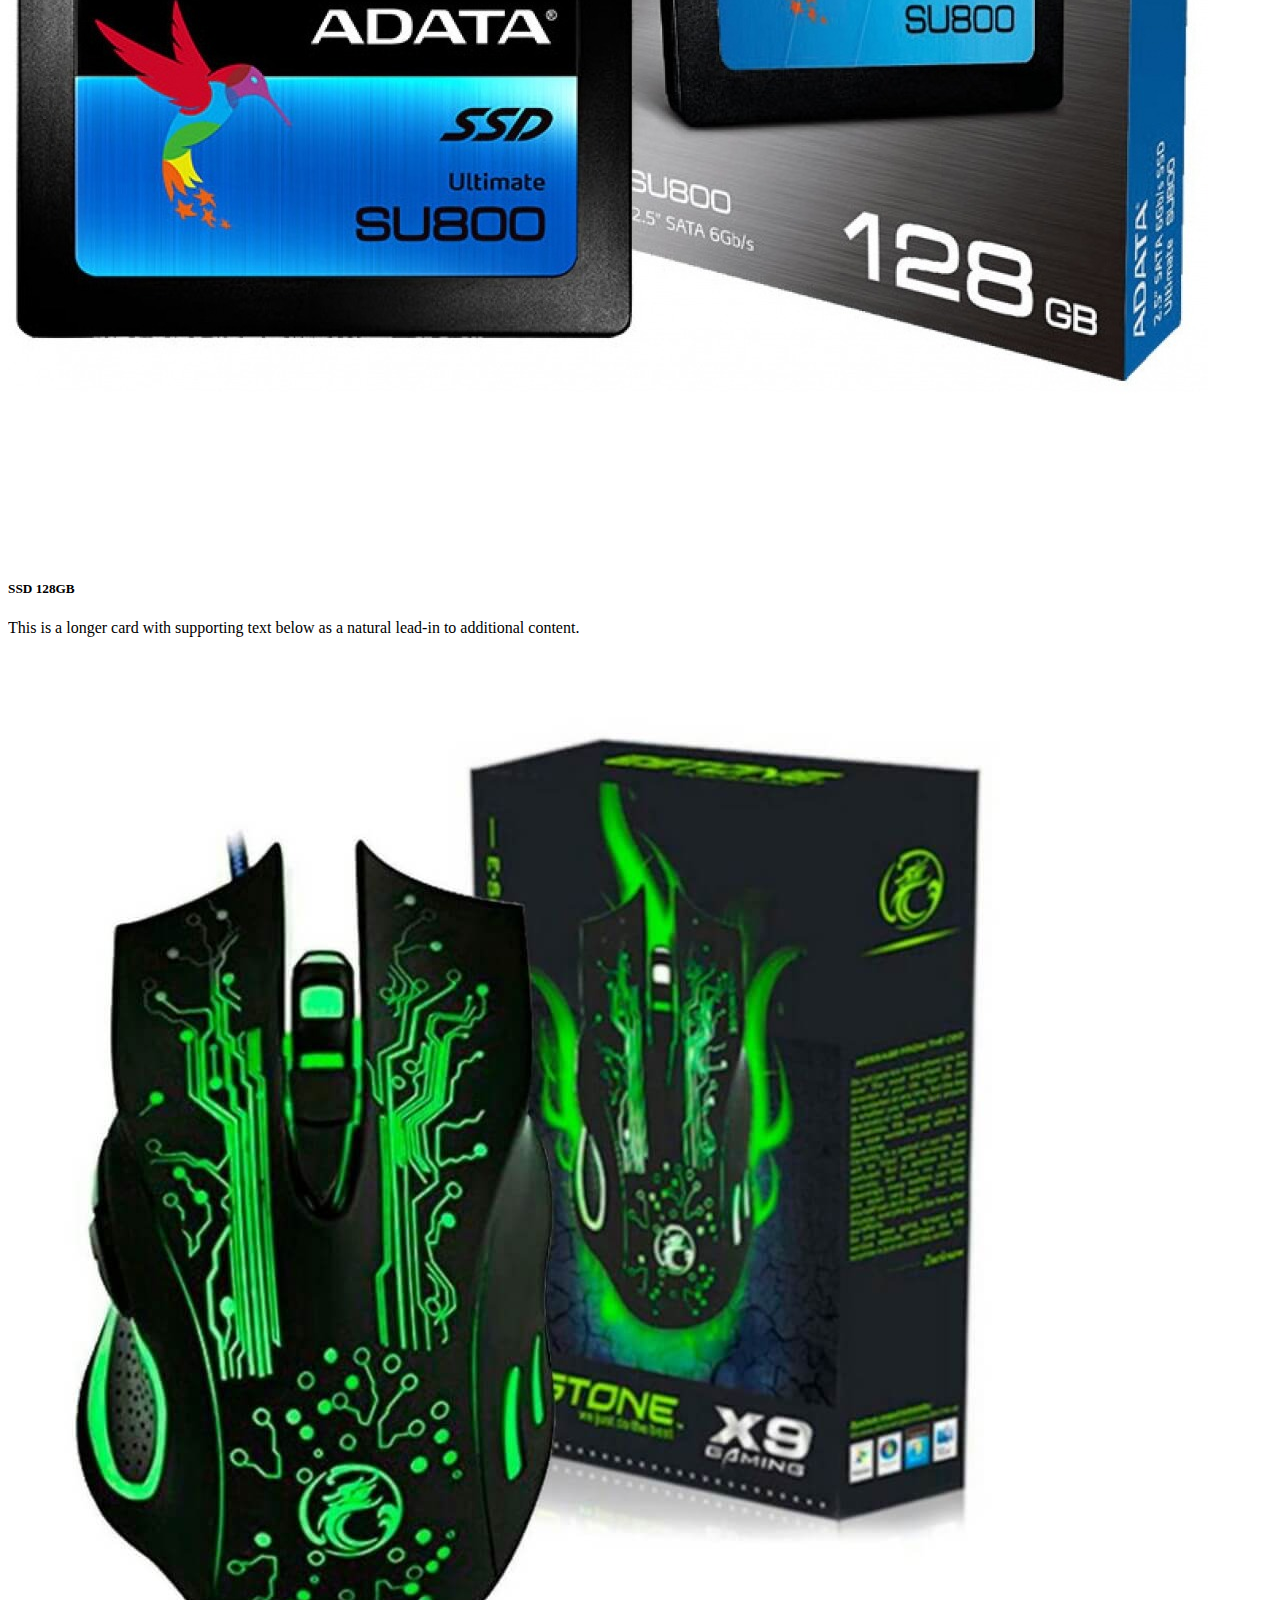
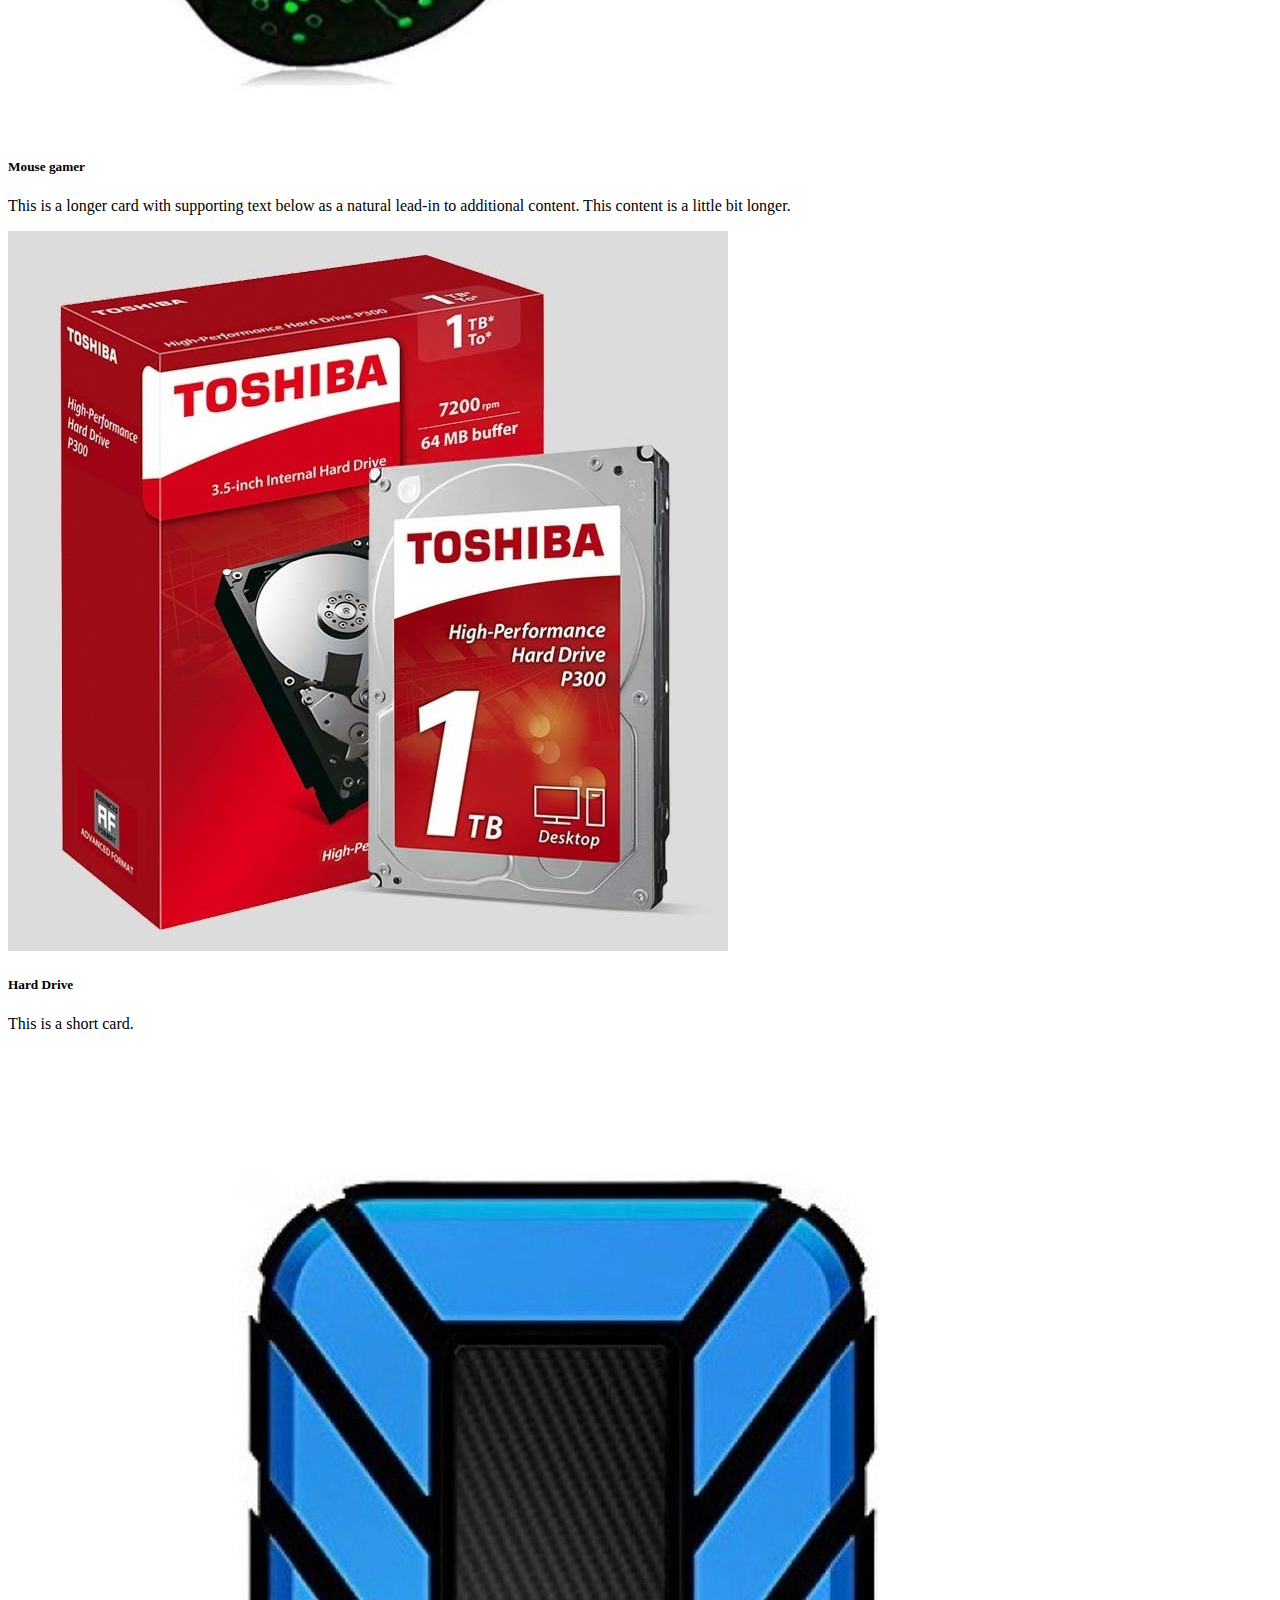
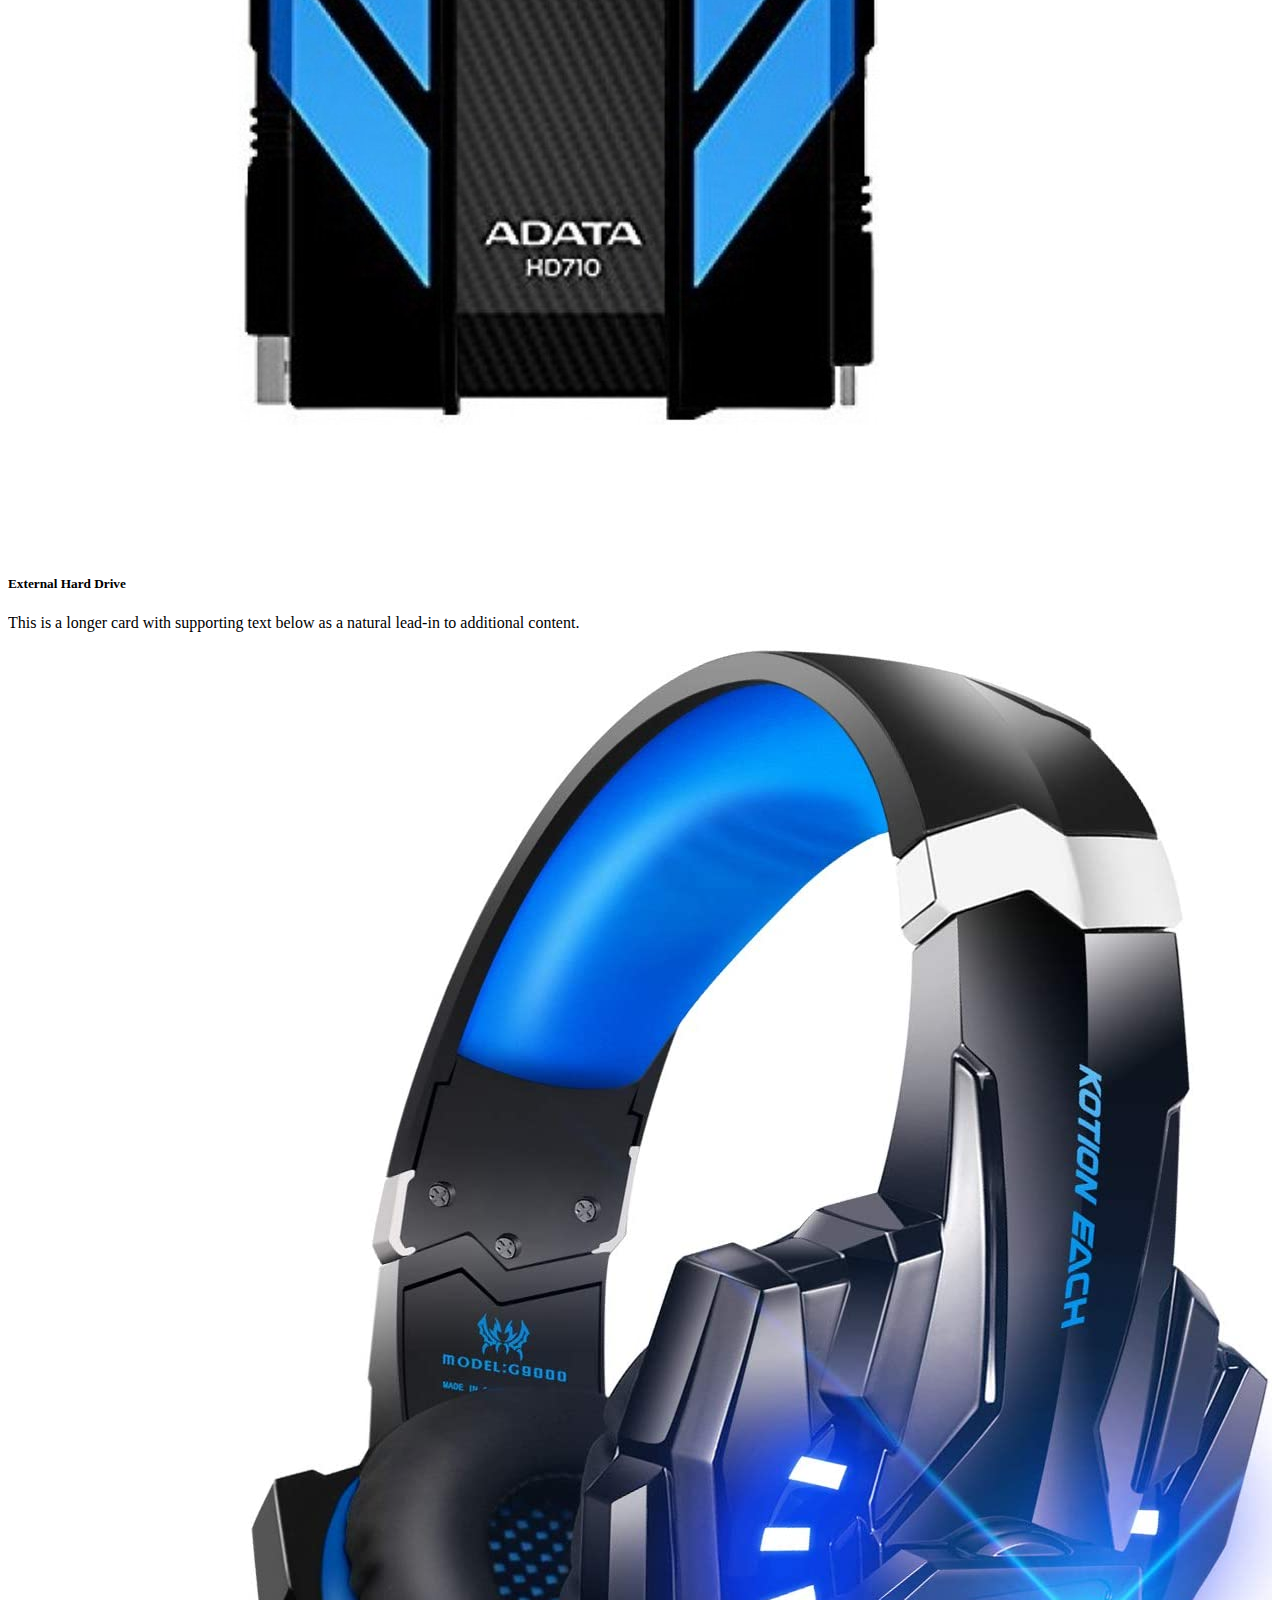
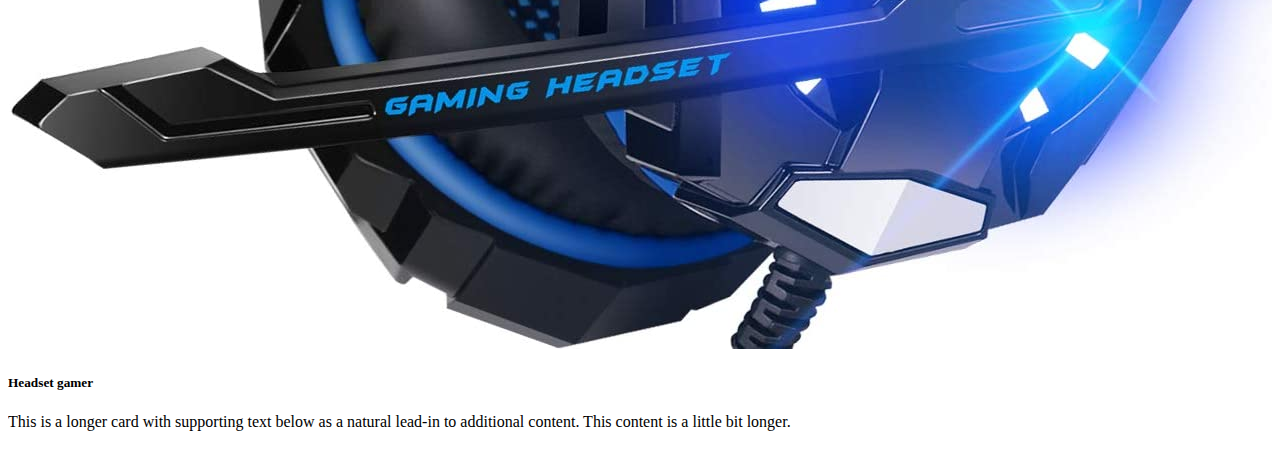
==== commit d8b9cf93: "branch modals" ====
--- a/index.html
+++ b/index.html
@@ -186,57 +186,6 @@
 										</div>
 									</div>
 								</div>
-								<div class="col mb-4">
-									<div class="card h-100">
-										<img src="images/computer.jpg" class="card-img-top" alt="...">
-										<div class="card-body">
-											<h5 class="card-title">Card title</h5>
-											<p class="card-text">This is a short card.</p>
-										</div>
-									</div>
-								</div>
-								<div class="col mb-4">
-									<div class="card h-100">
-										<img src="images/computer.jpg" class="card-img-top" alt="...">
-										<div class="card-body">
-											<h5 class="card-title">Card title</h5>
-											<p class="card-text">This is a longer card with supporting text below as a
-												natural lead-in to additional content.</p>
-										</div>
-									</div>
-								</div>
-
-								<div class="col mb-4">
-									<div class="card h-100">
-										<img src="images/computer.jpg" class="card-img-top" alt="...">
-										<div class="card-body">
-											<h5 class="card-title">Card title</h5>
-											<p class="card-text">This is a longer card with supporting text below as a
-												natural lead-in to additional content. This content is a little bit
-												longer.</p>
-										</div>
-									</div>
-								</div>
-								<div class="col mb-4">
-									<div class="card h-100">
-										<img src="images/computer.jpg" class="card-img-top" alt="...">
-										<div class="card-body">
-											<h5 class="card-title">Card title</h5>
-											<p class="card-text">This is a short card.</p>
-										</div>
-									</div>
-								</div>
-								<div class="col mb-4">
-									<div class="card h-100">
-										<img src="images/computer.jpg" class="card-img-top" alt="...">
-										<div class="card-body">
-											<h5 class="card-title">Card title</h5>
-											<p class="card-text">This is a longer card with supporting text below as a
-												natural lead-in to additional content.</p>
-										</div>
-									</div>
-								</div>
-
 							</div>
 						</div>
 
@@ -267,4 +216,4 @@
 		</script>
 	</body>
 
-</html>+</html>
